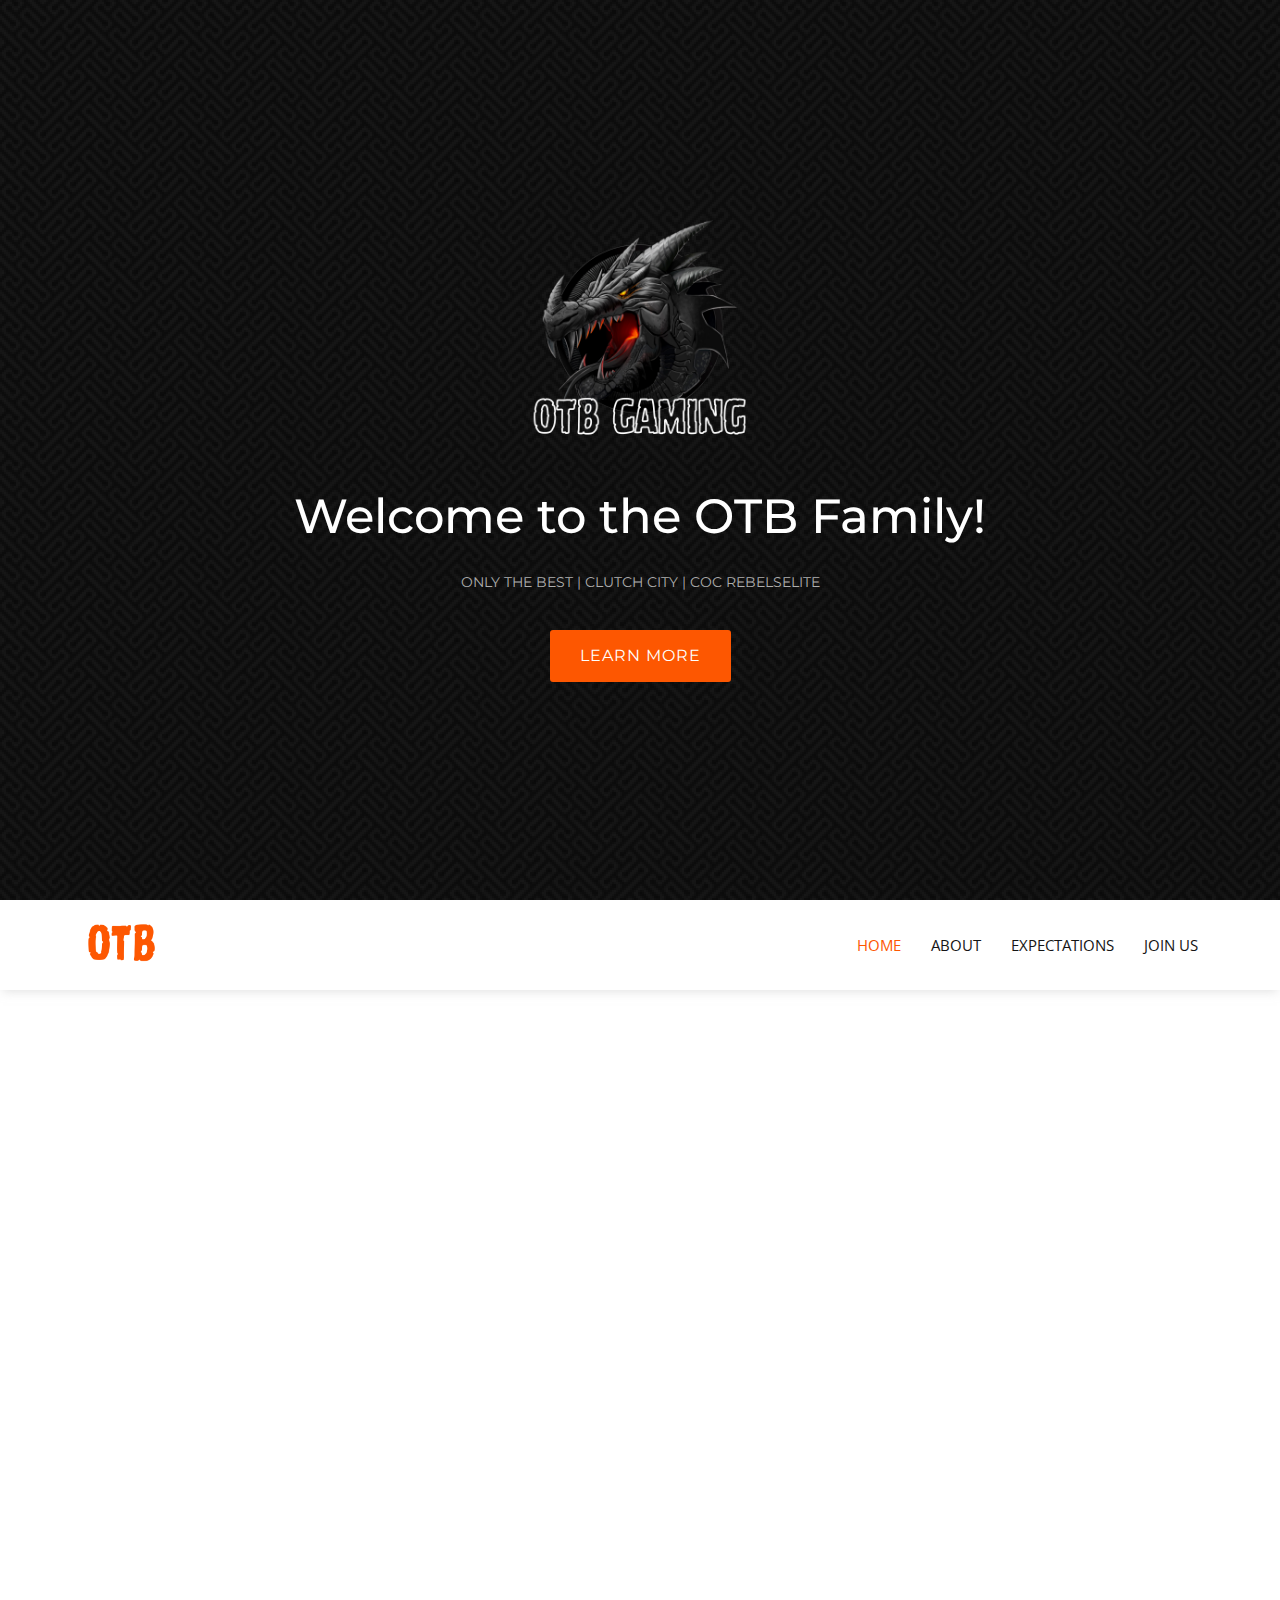
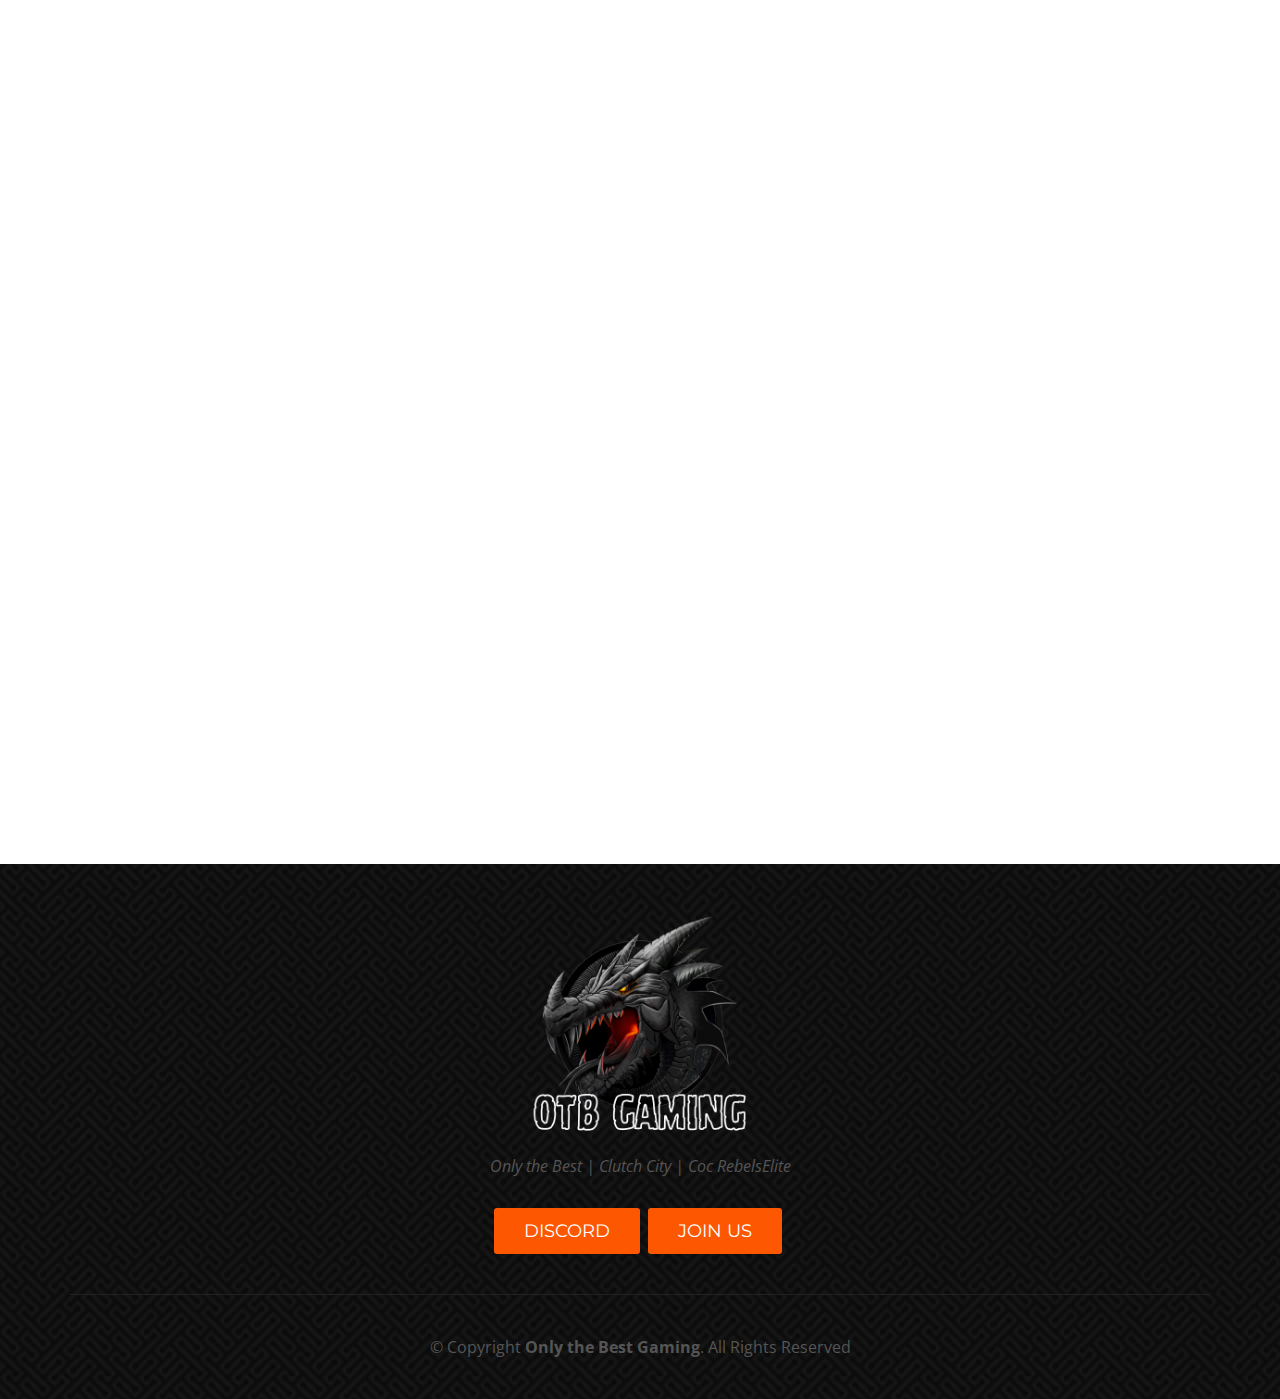
==== index.html @ 25245618 "added footer and links" ====
<!DOCTYPE html>
<html lang="en">

<head>
  <meta charset="utf-8">
  <meta content="width=device-width, initial-scale=1.0" name="viewport">

  <title>Only the Best | OTB</title>
  <meta content="" name="description">
  <meta content="" name="keywords">

  <!-- Favicons -->
  <link href="assets/img/favicon.png" rel="icon">
  <link href="assets/img/apple-touch-icon.png" rel="apple-touch-icon">

  <!-- Google Fonts -->
  <link
    href="https://fonts.googleapis.com/css?family=Open+Sans:300,300i,400,400i,600,600i,700,700i|Montserrat:300,300i,400,400i,500,500i,600,600i,700,700i|Poppins:300,300i,400,400i,500,500i,600,600i,700,700i"
    rel="stylesheet">

  <!-- Vendor CSS Files -->
  <link href="assets/vendor/aos/aos.css" rel="stylesheet">
  <link href="assets/vendor/bootstrap/css/bootstrap.min.css" rel="stylesheet">
  <link href="assets/vendor/bootstrap-icons/bootstrap-icons.css" rel="stylesheet">
  <link href="assets/vendor/boxicons/css/boxicons.min.css" rel="stylesheet">
  <link href="assets/vendor/glightbox/css/glightbox.min.css" rel="stylesheet">
  <link href="assets/vendor/swiper/swiper-bundle.min.css" rel="stylesheet">

  <!-- Template Main CSS File -->
  <link href="assets/css/style.css" rel="stylesheet">

</head>

<body>

  <!-- ======= Hero Section ======= -->
  <section id="hero">
    <div class="hero-container">
      <a href="index.html" class="hero-logo" data-aos="zoom-in"><img src="assets/img/hero-logo.png" alt=""></a>
      <h1 data-aos="zoom-in">Welcome to the OTB Family!</h1>
      <h2 data-aos="fade-up">Only the Best | Clutch City | Coc RebelsElite</h2>
      <a data-aos="fade-up" href="#about" class="btn-get-started scrollto">Learn More</a>
    </div>
  </section><!-- End Hero -->

  <!-- ======= Header ======= -->
  <header id="header" class="d-flex align-items-center">
    <div class="container d-flex align-items-center justify-content-between">

      <div class="logo">
        <a href="index.html"><img src="assets/img/logo2.png" alt="" class="img-fluid"></a>
      </div>

      <nav id="navbar" class="navbar">
        <ul>
          <li><a class="nav-link scrollto active" href="#hero">Home</a></li>
          <li><a class="nav-link scrollto" href="#about">About</a></li>
          <li><a class="nav-link scrollto" href="#rules">Expectations</a></li>
          <li><a class="nav-link scrollto " href="#footer">Join Us</a></li>
        </ul>
        <i class="bi bi-list mobile-nav-toggle"></i>
      </nav>

    </div>
  </header>
  <!-- End Header -->

  <main id="main">

    <!-- ======= About Us Section ======= -->
    <section id="about" class="about">
      <div class="container">

        <div class="section-title mt-5 mb-4" data-aos="fade-up">
          <h2>About Us</h2>
        </div>

        <div class="row">

          <div class="col-lg-6" data-aos="fade-left">
            <div class="content pt-0 pt-lg-0 pl-0 pl-lg-3 ">
              <h3>A Brief History</h3>
              <p class="fst-italic">
                Established in 2000, ONLY THE BEST GAMING (OTB) originated as a competitive platform for PC gaming,
                embodying a steadfast commitment to fostering a thriving gaming atmosphere within a supportive
                community. In 2015, OTB expanded its horizons to Clash of Clans, orchestrating wars across three
                different clans:
              </p>
              <ul>
                <li><i class="bx bx-check-double"></i><a
                    href="https://link.clashofclans.com/en?action=OpenClanProfile&tag=8Q889922"> Only the Best</a></li>
                <li><i class="bx bx-check-double"></i><a
                    href="https://link.clashofclans.com/en?action=OpenClanProfile&tag=RPC0J9P"> Clutch City</a></li>
                <li><i class="bx bx-check-double"></i><a
                    href="https://link.clashofclans.com/en?action=OpenClanProfile&tag=88CPP8Y8"> Coc RebelsElite</a>
                </li>
              </ul>
              <p>
                Currently, we are seeking skilled individuals with a base level of Maxed TH13 and above to fortify our
                diverse array of bases. OTB emerged through the consolidation of various clan mergers in the past,
                uniting prior leaders of these clans to form the foundation of our present community. Our operational
                structure is highly efficient, facilitated by a leadership team that values each member equally. Every
                individual within our clan is regarded as an essential and integral part of our core community. We
                encourage the active contribution of all members toward the clan's success, respecting and considering
                every voice and perspective.
              </p>
            </div>
          </div>
          <div class="col-lg-6" data-aos="fade-right">
            <div class="image mt-4 mt-lg-0">
              <img src="assets/img/king.png" class="img-fluid" alt="">
            </div>
          </div>
        </div>

      </div>
    </section>
    <!-- End About Us Section -->

    <!-- ======= rules Section ======= -->
    <section id="rules" class="rules">
      <div class="container">

        <div class="section-title" data-aos="fade-up">
          <h2>Clan Expectations</h2>
          <p>Welcome to our clan, where the atmosphere is laid-back, and the fun never stops. We're all about creating a
            gaming environment that feels like home, where camaraderie and enjoyment take center stage. However, even in
            our relaxed setting, we maintain certain expectations to keep the vibe strong and the gameplay at its peak.
          </p>
        </div>

        <div class="row">
          <div class="col-lg-6 order-1 order-lg-1">
            <div class="icon-box mt-5 mt-lg-4" data-aos="fade-up">
              <i class="bx bx-chair"></i>
              <h4>Chill Vibes, Serious Gameplay</h4>
              <p>We believe in striking the perfect balance between being chill and fostering a competitive edge. While
                we're here to have a good time, we also appreciate the thrill of conquering challenges and achieving
                excellence.</p>
            </div>
            <div class="icon-box mt-5" data-aos="fade-up" data-aos-delay="100">
              <i class="bx bx-trophy"></i>
              <h4>Expectations for Excellence</h4>
              <p>Our clan values dedication and skill. We encourage members to bring their A-game to every attack,
                whether it's farming, friendly challenges, or in war. By maintaining a high level of play, we not
                only enhance our individual experiences but also contribute to the overall success and reputation of the
                clan.
              </p>
            </div>
            <div class="icon-box mt-5" data-aos="fade-up" data-aos-delay="200">
              <i class="bx bx-group"></i>
              <h4>Respect and Teamwork</h4>
              <p>Being chill doesn't mean we compromise on respect and teamwork. We expect members to treat each other
                with kindness and consideration. In the world of gaming, collaboration is key, and we believe that
                fostering a positive, supportive community enhances everyone's gaming experience.</p>
            </div>

          </div>

          <div class="image col-lg-6 order-2 order-lg-2" data-aos="fade-left" data-aos-delay="100">
            <div class="icon-box mt-5 mt-lg-4" data-aos="fade-up" data-aos-delay="300">
              <i class="bx bx-phone"></i>
              <h4>Communication is Keys</h4>
              <p>
                Maintain connectivity, foster open communication, and express your thoughts freely. Whether engaging in strategy discussions, providing constructive feedback, or sharing amusing gaming moments, the open lines of communication significantly enrich the sense of community within the clan. It's important to mention that joining our <a href="https://discord.gg/kuqMwWb7WV" target="_blank">Discord Channel</a> is mandatory.</p>
            </div>
            <div class="icon-box mt-5" data-aos="fade-up" data-aos-delay="300">
              <i class="bx bx-trending-up"></i>
              <h4>Continuous Improvement</h4>
              <p>We embrace a growth mindset, recognizing that improvement is a journey. Members are encouraged to seek
                out opportunities for learning and development, both individually and as a team. By constantly evolving
                and adapting, we ensure that our clan remains a force to be reckoned with in the gaming world.</p>
            </div>
            <div class="icon-box mt-5" data-aos="fade-up" data-aos-delay="300">
              <i class="bx bx-happy"></i>
              <h4>Enjoy Yourself!</h4>
              <p>So, kick back, enjoy the game, and let's reach new heights together. Our clan is not just a group of
                players; it's a community of like-minded individuals who understand that the perfect blend of fun and
                high expectations creates an unbeatable gaming experience.</p>
            </div>
          </div>
        </div>

      </div>
    </section>
    <!-- End rules Section -->

    <!-- ======= Featured Section ======= -->
    <!-- <section id="featured" class="featured">
      <div class="container">

        <div class="row mt-5">
          <div class="image col-lg-6 order-2 order-lg-1" style='background-image: url("assets/img/archer.png");' data-aos="fade-left" data-aos-delay="100">
          </div>
          <div class="col-lg-6 order-1 order-lg-2">
            <div class="icon-box mt-5 mt-lg-0" data-aos="fade-up">
              <i class="bx bx-receipt"></i>
              <h4>Est labore ad</h4>
              <p>Consequuntur sunt aut quasi enim aliquam quae harum pariatur laboris nisi ut aliquip</p>
            </div>
            <div class="icon-box mt-5" data-aos="fade-up" data-aos-delay="100">
              <i class="bx bx-cube-alt"></i>
              <h4>Harum esse qui</h4>
              <p>Excepteur sint occaecat cupidatat non proident, sunt in culpa qui officia deserunt</p>
            </div>
            <div class="icon-box mt-5" data-aos="fade-up" data-aos-delay="200">
              <i class="bx bx-images"></i>
              <h4>Aut occaecati</h4>
              <p>Aut suscipit aut cum nemo deleniti aut omnis. Doloribus ut maiores omnis facere</p>
            </div>
            <div class="icon-box mt-5" data-aos="fade-up" data-aos-delay="300">
              <i class="bx bx-shield"></i>
              <h4>Beatae veritatis</h4>
              <p>Expedita veritatis consequuntur nihil tempore laudantium vitae denat pacta</p>
            </div>
          </div>
        </div>

      </div>
    </section> -->
    <!-- End Featured Section -->

    <!-- ======= Why Us Section ======= -->
    <!-- <section id="why-us" class="why-us">
      <div class="container-fluid">

        <div class="row">

          <div class="col-lg-7 order-2 order-lg-1 d-flex flex-column justify-content-center align-items-stretch">

            <div class="content" data-aos="fade-up">
              <h3>Eum ipsam laborum deleniti <strong>velit pariatur architecto aut nihil</strong></h3>
              <p>
                Lorem ipsum dolor sit amet, consectetur adipiscing elit, sed do eiusmod tempor incididunt ut labore et dolore magna aliqua. Duis aute irure dolor in reprehenderit
              </p>
            </div>

            <div class="accordion-list">
              <ul>
                <li data-aos="fade-up" data-aos-delay="100">
                  <a data-bs-toggle="collapse" class="collapse" data-bs-target="#accordion-list-1"><span>01</span> Non consectetur a erat nam at lectus urna duis? <i class="bx bx-chevron-down icon-show"></i><i class="bx bx-chevron-up icon-close"></i></a>
                  <div id="accordion-list-1" class="collapse show" data-bs-parent=".accordion-list">
                    <p>
                      Feugiat pretium nibh ipsum consequat. Tempus iaculis urna id volutpat lacus laoreet non curabitur gravida. Venenatis lectus magna fringilla urna porttitor rhoncus dolor purus non.
                    </p>
                  </div>
                </li>

                <li data-aos="fade-up" data-aos-delay="200">
                  <a data-bs-toggle="collapse" data-bs-target="#accordion-list-2" class="collapsed"><span>02</span> Feugiat scelerisque varius morbi enim nunc? <i class="bx bx-chevron-down icon-show"></i><i class="bx bx-chevron-up icon-close"></i></a>
                  <div id="accordion-list-2" class="collapse" data-bs-parent=".accordion-list">
                    <p>
                      Dolor sit amet consectetur adipiscing elit pellentesque habitant morbi. Id interdum velit laoreet id donec ultrices. Fringilla phasellus faucibus scelerisque eleifend donec pretium. Est pellentesque elit ullamcorper dignissim. Mauris ultrices eros in cursus turpis massa tincidunt dui.
                    </p>
                  </div>
                </li>

                <li data-aos="fade-up" data-aos-delay="300">
                  <a data-bs-toggle="collapse" data-bs-target="#accordion-list-3" class="collapsed"><span>03</span> Dolor sit amet consectetur adipiscing elit? <i class="bx bx-chevron-down icon-show"></i><i class="bx bx-chevron-up icon-close"></i></a>
                  <div id="accordion-list-3" class="collapse" data-bs-parent=".accordion-list">
                    <p>
                      Eleifend mi in nulla posuere sollicitudin aliquam ultrices sagittis orci. Faucibus pulvinar elementum integer enim. Sem nulla pharetra diam sit amet nisl suscipit. Rutrum tellus pellentesque eu tincidunt. Lectus urna duis convallis convallis tellus. Urna molestie at elementum eu facilisis sed odio morbi quis
                    </p>
                  </div>
                </li>

              </ul>
            </div>

          </div>

          <div class="col-lg-5 order-1 order-lg-2 align-items-stretch video-box" style='background-image: url("assets/img/why-us.jpg");' data-aos="zoom-in">
            <a href="https://www.youtube.com/watch?v=LIqQNG_q2us" class="venobox play-btn mb-4" data-vbtype="video" data-autoplay="true"></a>
          </div>

        </div>

      </div>
    </section> -->
    <!-- End Why Us Section -->

    <!-- ======= Portfolio Section ======= -->
    <!-- <section id="portfolio" class="portfolio">
      <div class="container">

        <div class="section-title" data-aos="fade-up">
          <h2>Portfolio</h2>
          <p>Magnam dolores commodi suscipit eius consequatur ex aliquid fuga eum quidem</p>
        </div>

        <div class="row" data-aos="fade-up" data-aos-delay="100">
          <div class="col-lg-12 d-flex justify-content-center">
            <ul id="portfolio-flters">
              <li data-filter="*" class="filter-active">All</li>
              <li data-filter=".filter-app">App</li>
              <li data-filter=".filter-card">Card</li>
              <li data-filter=".filter-web">Web</li>
            </ul>
          </div>
        </div>

        <div class="row portfolio-container" data-aos="fade-up" data-aos-delay="200">

          <div class="col-lg-4 col-md-6 portfolio-item filter-app">
            <div class="portfolio-wrap">
              <img src="assets/img/portfolio/portfolio-1.jpg" class="img-fluid" alt="">
              <div class="portfolio-info">
                <h4>App 1</h4>
                <p>App</p>
                <div class="portfolio-links">
                  <a href="assets/img/portfolio/portfolio-1.jpg" data-gallery="portfolioGallery" class="portfolio-lightbox" title="App 1"><i class="bx bx-plus"></i></a>
                  <a href="portfolio-details.html" title="More Details"><i class="bx bx-link"></i></a>
                </div>
              </div>
            </div>
          </div>

          <div class="col-lg-4 col-md-6 portfolio-item filter-web">
            <div class="portfolio-wrap">
              <img src="assets/img/portfolio/portfolio-2.jpg" class="img-fluid" alt="">
              <div class="portfolio-info">
                <h4>Web 3</h4>
                <p>Web</p>
                <div class="portfolio-links">
                  <a href="assets/img/portfolio/portfolio-2.jpg" data-gallery="portfolioGallery" class="portfolio-lightbox" title="Web 3"><i class="bx bx-plus"></i></a>
                  <a href="portfolio-details.html" title="More Details"><i class="bx bx-link"></i></a>
                </div>
              </div>
            </div>
          </div>

          <div class="col-lg-4 col-md-6 portfolio-item filter-app">
            <div class="portfolio-wrap">
              <img src="assets/img/portfolio/portfolio-3.jpg" class="img-fluid" alt="">
              <div class="portfolio-info">
                <h4>App 2</h4>
                <p>App</p>
                <div class="portfolio-links">
                  <a href="assets/img/portfolio/portfolio-3.jpg" data-gallery="portfolioGallery" class="portfolio-lightbox" title="App 2"><i class="bx bx-plus"></i></a>
                  <a href="portfolio-details.html" title="More Details"><i class="bx bx-link"></i></a>
                </div>
              </div>
            </div>
          </div>

          <div class="col-lg-4 col-md-6 portfolio-item filter-card">
            <div class="portfolio-wrap">
              <img src="assets/img/portfolio/portfolio-4.jpg" class="img-fluid" alt="">
              <div class="portfolio-info">
                <h4>Card 2</h4>
                <p>Card</p>
                <div class="portfolio-links">
                  <a href="assets/img/portfolio/portfolio-4.jpg" data-gallery="portfolioGallery" class="portfolio-lightbox" title="Card 2"><i class="bx bx-plus"></i></a>
                  <a href="portfolio-details.html" title="More Details"><i class="bx bx-link"></i></a>
                </div>
              </div>
            </div>
          </div>

          <div class="col-lg-4 col-md-6 portfolio-item filter-web">
            <div class="portfolio-wrap">
              <img src="assets/img/portfolio/portfolio-5.jpg" class="img-fluid" alt="">
              <div class="portfolio-info">
                <h4>Web 2</h4>
                <p>Web</p>
                <div class="portfolio-links">
                  <a href="assets/img/portfolio/portfolio-5.jpg" data-gallery="portfolioGallery" class="portfolio-lightbox" title="Web 2"><i class="bx bx-plus"></i></a>
                  <a href="portfolio-details.html" title="More Details"><i class="bx bx-link"></i></a>
                </div>
              </div>
            </div>
          </div>

          <div class="col-lg-4 col-md-6 portfolio-item filter-app">
            <div class="portfolio-wrap">
              <img src="assets/img/portfolio/portfolio-6.jpg" class="img-fluid" alt="">
              <div class="portfolio-info">
                <h4>App 3</h4>
                <p>App</p>
                <div class="portfolio-links">
                  <a href="assets/img/portfolio/portfolio-6.jpg" data-gallery="portfolioGallery" class="portfolio-lightbox" title="App 3"><i class="bx bx-plus"></i></a>
                  <a href="portfolio-details.html" title="More Details"><i class="bx bx-link"></i></a>
                </div>
              </div>
            </div>
          </div>

          <div class="col-lg-4 col-md-6 portfolio-item filter-card">
            <div class="portfolio-wrap">
              <img src="assets/img/portfolio/portfolio-7.jpg" class="img-fluid" alt="">
              <div class="portfolio-info">
                <h4>Card 1</h4>
                <p>Card</p>
                <div class="portfolio-links">
                  <a href="assets/img/portfolio/portfolio-7.jpg" data-gallery="portfolioGallery" class="portfolio-lightbox" title="Card 1"><i class="bx bx-plus"></i></a>
                  <a href="portfolio-details.html" title="More Details"><i class="bx bx-link"></i></a>
                </div>
              </div>
            </div>
          </div>

          <div class="col-lg-4 col-md-6 portfolio-item filter-card">
            <div class="portfolio-wrap">
              <img src="assets/img/portfolio/portfolio-8.jpg" class="img-fluid" alt="">
              <div class="portfolio-info">
                <h4>Card 3</h4>
                <p>Card</p>
                <div class="portfolio-links">
                  <a href="assets/img/portfolio/portfolio-8.jpg" data-gallery="portfolioGallery" class="portfolio-lightbox" title="Card 3"><i class="bx bx-plus"></i></a>
                  <a href="portfolio-details.html" title="More Details"><i class="bx bx-link"></i></a>
                </div>
              </div>
            </div>
          </div>

          <div class="col-lg-4 col-md-6 portfolio-item filter-web">
            <div class="portfolio-wrap">
              <img src="assets/img/portfolio/portfolio-9.jpg" class="img-fluid" alt="">
              <div class="portfolio-info">
                <h4>Web 3</h4>
                <p>Web</p>
                <div class="portfolio-links">
                  <a href="assets/img/portfolio/portfolio-9.jpg" data-gallery="portfolioGallery" class="portfolio-lightbox" title="Web 3"><i class="bx bx-plus"></i></a>
                  <a href="portfolio-details.html" title="More Details"><i class="bx bx-link"></i></a>
                </div>
              </div>
            </div>
          </div>

        </div>

      </div>
    </section> -->
    <!-- End Portfolio Section -->

    <!-- ======= Testimonials Section ======= -->
    <!-- <section id="testimonials" class="testimonials">
      <div class="container" data-aos="zoom-in">
        <div class="quote-icon">
          <i class="bx bxs-quote-right"></i>
        </div>

        <div class="testimonials-slider swiper" data-aos="fade-up" data-aos-delay="100">
          <div class="swiper-wrapper">

            <div class="swiper-slide">
              <div class="testimonial-item">
                <p>
                  Proin iaculis purus consequat sem cure digni ssim donec porttitora entum suscipit rhoncus. Accusantium quam, ultricies eget id, aliquam eget nibh et. Maecen aliquam, risus at semper.
                </p>
                <img src="assets/img/testimonials/testimonials-1.jpg" class="testimonial-img" alt="">
                <h3>Saul Goodman</h3>
                <h4>Ceo &amp; Founder</h4>
              </div>
            </div>

            <div class="swiper-slide">
              <div class="testimonial-item">
                <p>
                  Export tempor illum tamen malis malis eram quae irure esse labore quem cillum quid cillum eram malis quorum velit fore eram velit sunt aliqua noster fugiat irure amet legam anim culpa.
                </p>
                <img src="assets/img/testimonials/testimonials-2.jpg" class="testimonial-img" alt="">
                <h3>Sara Wilsson</h3>
                <h4>Designer</h4>
              </div>
            </div>

            <div class="swiper-slide">
              <div class="testimonial-item">
                <p>
                  Enim nisi quem export duis labore cillum quae magna enim sint quorum nulla quem veniam duis minim tempor labore quem eram duis noster aute amet eram fore quis sint minim.
                </p>
                <img src="assets/img/testimonials/testimonials-3.jpg" class="testimonial-img" alt="">
                <h3>Jena Karlis</h3>
                <h4>Store Owner</h4>
              </div>
            </div>

            <div class="swiper-slide">
              <div class="testimonial-item">
                <p>
                  Fugiat enim eram quae cillum dolore dolor amet nulla culpa multos export minim fugiat minim velit minim dolor enim duis veniam ipsum anim magna sunt elit fore quem dolore labore illum veniam.
                </p>
                <img src="assets/img/testimonials/testimonials-4.jpg" class="testimonial-img" alt="">
                <h3>Matt Brandon</h3>
                <h4>Freelancer</h4>
              </div>
            </div>

            <div class="swiper-slide">
              <div class="testimonial-item">
                <p>
                  Quis quorum aliqua sint quem legam fore sunt eram irure aliqua veniam tempor noster veniam enim culpa labore duis sunt culpa nulla illum cillum fugiat legam esse veniam culpa fore nisi cillum quid.
                </p>
                <img src="assets/img/testimonials/testimonials-5.jpg" class="testimonial-img" alt="">
                <h3>John Larson</h3>
                <h4>Entrepreneur</h4>
              </div>
            </div>

          </div>
          <div class="swiper-pagination"></div>
        </div>

      </div>
    </section> -->
    <!-- End Testimonials Section -->

    <!-- ======= Clients Section ======= -->
    <!-- <section id="clients" class="clients">
      <div class="container">

        <div class="row">

          <div class="col-lg-2 col-md-4 col-6" data-aos="zoom-in">
            <img src="assets/img/clients/client-1.png" class="img-fluid" alt="">
          </div>

          <div class="col-lg-2 col-md-4 col-6" data-aos="zoom-in" data-aos-delay="100">
            <img src="assets/img/clients/client-2.png" class="img-fluid" alt="">
          </div>

          <div class="col-lg-2 col-md-4 col-6" data-aos="zoom-in" data-aos-delay="200">
            <img src="assets/img/clients/client-3.png" class="img-fluid" alt="">
          </div>

          <div class="col-lg-2 col-md-4 col-6" data-aos="zoom-in" data-aos-delay="300">
            <img src="assets/img/clients/client-4.png" class="img-fluid" alt="">
          </div>

          <div class="col-lg-2 col-md-4 col-6" data-aos="zoom-in" data-aos-delay="400">
            <img src="assets/img/clients/client-5.png" class="img-fluid" alt="">
          </div>

          <div class="col-lg-2 col-md-4 col-6" data-aos="zoom-in" data-aos-delay="500">
            <img src="assets/img/clients/client-6.png" class="img-fluid" alt="">
          </div>

        </div>

      </div>
    </section> -->
    <!-- End Clients Section -->

    <!-- ======= Team Section ======= -->
    <!-- <section id="team" class="team">
      <div class="container">

        <div class="section-title" data-aos="fade-up">
          <h2>Team</h2>
          <p>Magnam dolores commodi suscipit eius consequatur ex aliquid fuga eum quidem</p>
        </div>

        <div class="row">

          <div class="col-lg-4 col-md-6 d-flex align-items-stretch">
            <div class="member" data-aos="zoom-in">
              <div class="member-img">
                <img src="assets/img/team/team-1.jpg" class="img-fluid" alt="">
                <div class="social">
                  <a href=""><i class="bi bi-twitter"></i></a>
                  <a href=""><i class="bi bi-facebook"></i></a>
                  <a href=""><i class="bi bi-instagram"></i></a>
                  <a href=""><i class="bi bi-linkedin"></i></a>
                </div>
              </div>
              <div class="member-info">
                <h4>Walter White</h4>
                <span>Chief Executive Officer</span>
                <p>Animi est delectus alias quam repellendus nihil nobis dolor. Est sapiente occaecati et dolore. Omnis aut ut nesciunt explicabo qui. Eius nam deleniti ut omnis</p>
              </div>
            </div>
          </div>

          <div class="col-lg-4 col-md-6 d-flex align-items-stretch">
            <div class="member" data-aos="zoom-in" data-aos-delay="100">
              <div class="member-img">
                <img src="assets/img/team/team-2.jpg" class="img-fluid" alt="">
                <div class="social">
                  <a href=""><i class="bi bi-twitter"></i></a>
                  <a href=""><i class="bi bi-facebook"></i></a>
                  <a href=""><i class="bi bi-instagram"></i></a>
                  <a href=""><i class="bi bi-linkedin"></i></a>
                </div>
              </div>
              <div class="member-info">
                <h4>Sarah Jhonson</h4>
                <span>Product Manager</span>
                <p>Aspernatur iste esse aliquam enim et corporis. Molestiae voluptatem aut eligendi quis aut. Libero vel amet voluptatem eos rerum non doloremque</p>
              </div>
            </div>
          </div>

          <div class="col-lg-4 col-md-6 d-flex align-items-stretch">
            <div class="member" data-aos="zoom-in" data-aos-delay="200">
              <div class="member-img">
                <img src="assets/img/team/team-3.jpg" class="img-fluid" alt="">
                <div class="social">
                  <a href=""><i class="bi bi-twitter"></i></a>
                  <a href=""><i class="bi bi-facebook"></i></a>
                  <a href=""><i class="bi bi-instagram"></i></a>
                  <a href=""><i class="bi bi-linkedin"></i></a>
                </div>
              </div>
              <div class="member-info">
                <h4>William Anderson</h4>
                <span>CTO</span>
                <p>Ut enim possimus nihil cupiditate beatae. Veniam facere quae non qui necessitatibus rerum eos vero. Maxime sit sunt quo dolor autem est qui quaerat</p>
              </div>
            </div>
          </div>

        </div>

      </div>
    </section> -->
    <!-- End Team Section -->

    <!-- ======= Pricing Section ======= -->
    <!-- <section id="pricing" class="pricing section-bg">
      <div class="container">

        <div class="section-title" data-aos="fade-up">
          <h2>Pricing</h2>
          <p>Magnam dolores commodi suscipit eius consequatur ex aliquid fuga eum quidem</p>
        </div>

        <div class="row">

          <div class="col-lg-4 col-md-6">
            <div class="box" data-aos="zoom-in" data-aos-delay="100">
              <h3>Free</h3>
              <h4><sup>$</sup>0<span> / month</span></h4>
              <ul>
                <li>Aida dere</li>
                <li>Nec feugiat nisl</li>
                <li>Nulla at volutpat dola</li>
                <li class="na">Pharetra massa</li>
                <li class="na">Massa ultricies mi</li>
              </ul>
              <div class="btn-wrap">
                <a href="#" class="btn-buy">Buy Now</a>
              </div>
            </div>
          </div>

          <div class="col-lg-4 col-md-6 mt-4 mt-md-0">
            <div class="box recommended" data-aos="zoom-in">
              <span class="recommended-badge">Recommended</span>
              <h3>Business</h3>
              <h4><sup>$</sup>19<span> / month</span></h4>
              <ul>
                <li>Aida dere</li>
                <li>Nec feugiat nisl</li>
                <li>Nulla at volutpat dola</li>
                <li>Pharetra massa</li>
                <li class="na">Massa ultricies mi</li>
              </ul>
              <div class="btn-wrap">
                <a href="#" class="btn-buy">Buy Now</a>
              </div>
            </div>
          </div>

          <div class="col-lg-4 col-md-6 mt-4 mt-lg-0">
            <div class="box" data-aos="zoom-in" data-aos-delay="100">
              <h3>Developer</h3>
              <h4><sup>$</sup>29<span> / month</span></h4>
              <ul>
                <li>Aida dere</li>
                <li>Nec feugiat nisl</li>
                <li>Nulla at volutpat dola</li>
                <li>Pharetra massa</li>
                <li>Massa ultricies mi</li>
              </ul>
              <div class="btn-wrap">
                <a href="#" class="btn-buy">Buy Now</a>
              </div>
            </div>
          </div>

        </div>

      </div>
    </section> -->
    <!-- End Pricing Section -->

    <!-- ======= Frequently Asked Questions Section ======= -->
    <!-- <section id="faq" class="faq">
      <div class="container">

        <div class="section-title" data-aos="fade-up">
          <h2>Frequently Asked Questions</h2>
        </div>

        <ul class="faq-list">

          <li data-aos="fade-up">
            <a data-bs-toggle="collapse" class="collapsed" data-bs-target="#faq1">Non consectetur a erat nam at lectus urna duis? <i class="bx bx-chevron-down icon-show"></i><i class="bx bx-x icon-close"></i></a>
            <div id="faq1" class="collapse" data-bs-parent=".faq-list">
              <p>
                Feugiat pretium nibh ipsum consequat. Tempus iaculis urna id volutpat lacus laoreet non curabitur gravida. Venenatis lectus magna fringilla urna porttitor rhoncus dolor purus non.
              </p>
            </div>
          </li>

          <li data-aos="fade-up" data-aos-delay="100">
            <a data-bs-toggle="collapse" data-bs-target="#faq2" class="collapsed">Feugiat scelerisque varius morbi enim nunc faucibus a pellentesque? <i class="bx bx-chevron-down icon-show"></i><i class="bx bx-x icon-close"></i></a>
            <div id="faq2" class="collapse" data-bs-parent=".faq-list">
              <p>
                Dolor sit amet consectetur adipiscing elit pellentesque habitant morbi. Id interdum velit laoreet id donec ultrices. Fringilla phasellus faucibus scelerisque eleifend donec pretium. Est pellentesque elit ullamcorper dignissim. Mauris ultrices eros in cursus turpis massa tincidunt dui.
              </p>
            </div>
          </li>

          <li data-aos="fade-up" data-aos-delay="200">
            <a data-bs-toggle="collapse" data-bs-target="#faq3" class="collapsed">Dolor sit amet consectetur adipiscing elit pellentesque habitant morbi? <i class="bx bx-chevron-down icon-show"></i><i class="bx bx-x icon-close"></i></a>
            <div id="faq3" class="collapse" data-bs-parent=".faq-list">
              <p>
                Eleifend mi in nulla posuere sollicitudin aliquam ultrices sagittis orci. Faucibus pulvinar elementum integer enim. Sem nulla pharetra diam sit amet nisl suscipit. Rutrum tellus pellentesque eu tincidunt. Lectus urna duis convallis convallis tellus. Urna molestie at elementum eu facilisis sed odio morbi quis
              </p>
            </div>
          </li>

          <li data-aos="fade-up" data-aos-delay="300">
            <a data-bs-toggle="collapse" data-bs-target="#faq4" class="collapsed">Ac odio tempor orci dapibus. Aliquam eleifend mi in nulla? <i class="bx bx-chevron-down icon-show"></i><i class="bx bx-x icon-close"></i></a>
            <div id="faq4" class="collapse" data-bs-parent=".faq-list">
              <p>
                Dolor sit amet consectetur adipiscing elit pellentesque habitant morbi. Id interdum velit laoreet id donec ultrices. Fringilla phasellus faucibus scelerisque eleifend donec pretium. Est pellentesque elit ullamcorper dignissim. Mauris ultrices eros in cursus turpis massa tincidunt dui.
              </p>
            </div>
          </li>

          <li data-aos="fade-up" data-aos-delay="400">
            <a data-bs-toggle="collapse" data-bs-target="#faq5" class="collapsed">Tempus quam pellentesque nec nam aliquam sem et tortor consequat? <i class="bx bx-chevron-down icon-show"></i><i class="bx bx-x icon-close"></i></a>
            <div id="faq5" class="collapse" data-bs-parent=".faq-list">
              <p>
                Molestie a iaculis at erat pellentesque adipiscing commodo. Dignissim suspendisse in est ante in. Nunc vel risus commodo viverra maecenas accumsan. Sit amet nisl suscipit adipiscing bibendum est. Purus gravida quis blandit turpis cursus in
              </p>
            </div>
          </li>

          <li data-aos="fade-up" data-aos-delay="500">
            <a data-bs-toggle="collapse" data-bs-target="#faq6" class="collapsed">Tortor vitae purus faucibus ornare. Varius vel pharetra vel turpis nunc eget lorem dolor? <i class="bx bx-chevron-down icon-show"></i><i class="bx bx-x icon-close"></i></a>
            <div id="faq6" class="collapse" data-bs-parent=".faq-list">
              <p>
                Laoreet sit amet cursus sit amet dictum sit amet justo. Mauris vitae ultricies leo integer malesuada nunc vel. Tincidunt eget nullam non nisi est sit amet. Turpis nunc eget lorem dolor sed. Ut venenatis tellus in metus vulputate eu scelerisque. Pellentesque diam volutpat commodo sed egestas egestas fringilla phasellus faucibus. Nibh tellus molestie nunc non blandit massa enim nec.
              </p>
            </div>
          </li>

        </ul>

      </div>
    </section> -->
    <!-- End Frequently Asked Questions Section -->

    <!-- ======= Contact Section ======= -->
    <!-- <section id="contact" class="contact section-bg">
      <div class="container">

        <div class="section-title">
          <h2>Contact</h2>
          <p>Magnam dolores commodi suscipit eius consequatur ex aliquid fuga eum quidem</p>
        </div>

        <div class="row">

          <div class="col-lg-4">
            <div class="info d-flex flex-column justify-content-center" data-aos="fade-right">
              <div class="address">
                <i class="bi bi-geo-alt"></i>
                <h4>Location:</h4>
                <p>A108 Adam Street,<br>New York, NY 535022</p>
              </div>

              <div class="email">
                <i class="bi bi-envelope"></i>
                <h4>Email:</h4>
                <p>info@example.com</p>
              </div>

              <div class="phone">
                <i class="bi bi-phone"></i>
                <h4>Call:</h4>
                <p>+1 5589 55488 55s</p>
              </div>

            </div>

          </div>

          <div class="col-lg-8 mt-5 mt-lg-0">

            <form action="forms/contact.php" method="post" role="form" class="php-email-form" data-aos="fade-left">
              <div class="row">
                <div class="col-md-6 form-group">
                  <input type="text" name="name" class="form-control" id="name" placeholder="Your Name" required>
                </div>
                <div class="col-md-6 form-group mt-3 mt-md-0">
                  <input type="email" class="form-control" name="email" id="email" placeholder="Your Email" required>
                </div>
              </div>
              <div class="form-group mt-3">
                <input type="text" class="form-control" name="subject" id="subject" placeholder="Subject" required>
              </div>
              <div class="form-group mt-3">
                <textarea class="form-control" name="message" rows="5" placeholder="Message" required></textarea>
              </div>
              <div class="my-3">
                <div class="loading">Loading</div>
                <div class="error-message"></div>
                <div class="sent-message">Your message has been sent. Thank you!</div>
              </div>
              <div class="text-center"><button type="submit">Send Message</button></div>
            </form>

          </div>

        </div>

      </div>
    </section> -->
    <!-- End Contact Section -->

  </main><!-- End #main -->

  <!-- ======= Footer ======= -->
  <footer id="footer">

    <div class="footer-top">

      <div class="container">

        <div class="row justify-content-center">
          <div class="col-lg-6">
            <a href="#header" class="scrollto footer-logo"><img src="assets/img/hero-logo.png" alt=""></a>
            <!-- <h3>Only the Best</h3> -->
            <p class="mt-0">Only the Best | Clutch City | Coc RebelsElite</p>
          </div>
        </div>

        <div class="social-links">
          <a href="https://discord.gg/kuqMwWb7WV" target="_blank" class="twitter">Discord</a>
          <a href="https://docs.google.com/forms/d/e/1FAIpQLSfnlDtzx-nzLXwB00djKsaOv1Gpfk8N_duofvFCaslSAWH41A/viewform?usp=pp_url" target="_blank" class="join">Join Us</a>
          <!-- <a href="#" class="facebook"><i class="bx bxl-ap"></i></a>
          <a href="#" class="instagram"><i class="bx bxl-instagram"></i></a>
          <a href="#" class="google-plus"><i class="bx bxl-skype"></i></a>
          <a href="#" class="linkedin"><i class="bx bxl-linkedin"></i></a> -->
        </div>

      </div>
    </div>

    <div class="container footer-bottom clearfix">
      <div class="copyright">
        &copy; Copyright <strong><span>Only the Best Gaming</span></strong>. All Rights Reserved
      </div>
      
    </div>
  </footer>
  <!-- End Footer -->

  <a href="#" class="back-to-top d-flex align-items-center justify-content-center"><i
      class="bi bi-arrow-up-short"></i></a>

  <!-- Vendor JS Files -->
  <script src="assets/vendor/aos/aos.js"></script>
  <script src="assets/vendor/bootstrap/js/bootstrap.bundle.min.js"></script>
  <script src="assets/vendor/glightbox/js/glightbox.min.js"></script>
  <script src="assets/vendor/isotope-layout/isotope.pkgd.min.js"></script>
  <script src="assets/vendor/swiper/swiper-bundle.min.js"></script>
  <script src="assets/vendor/php-email-form/validate.js"></script>

  <!-- Template Main JS File -->
  <script src="assets/js/main.js"></script>

</body>

</html>
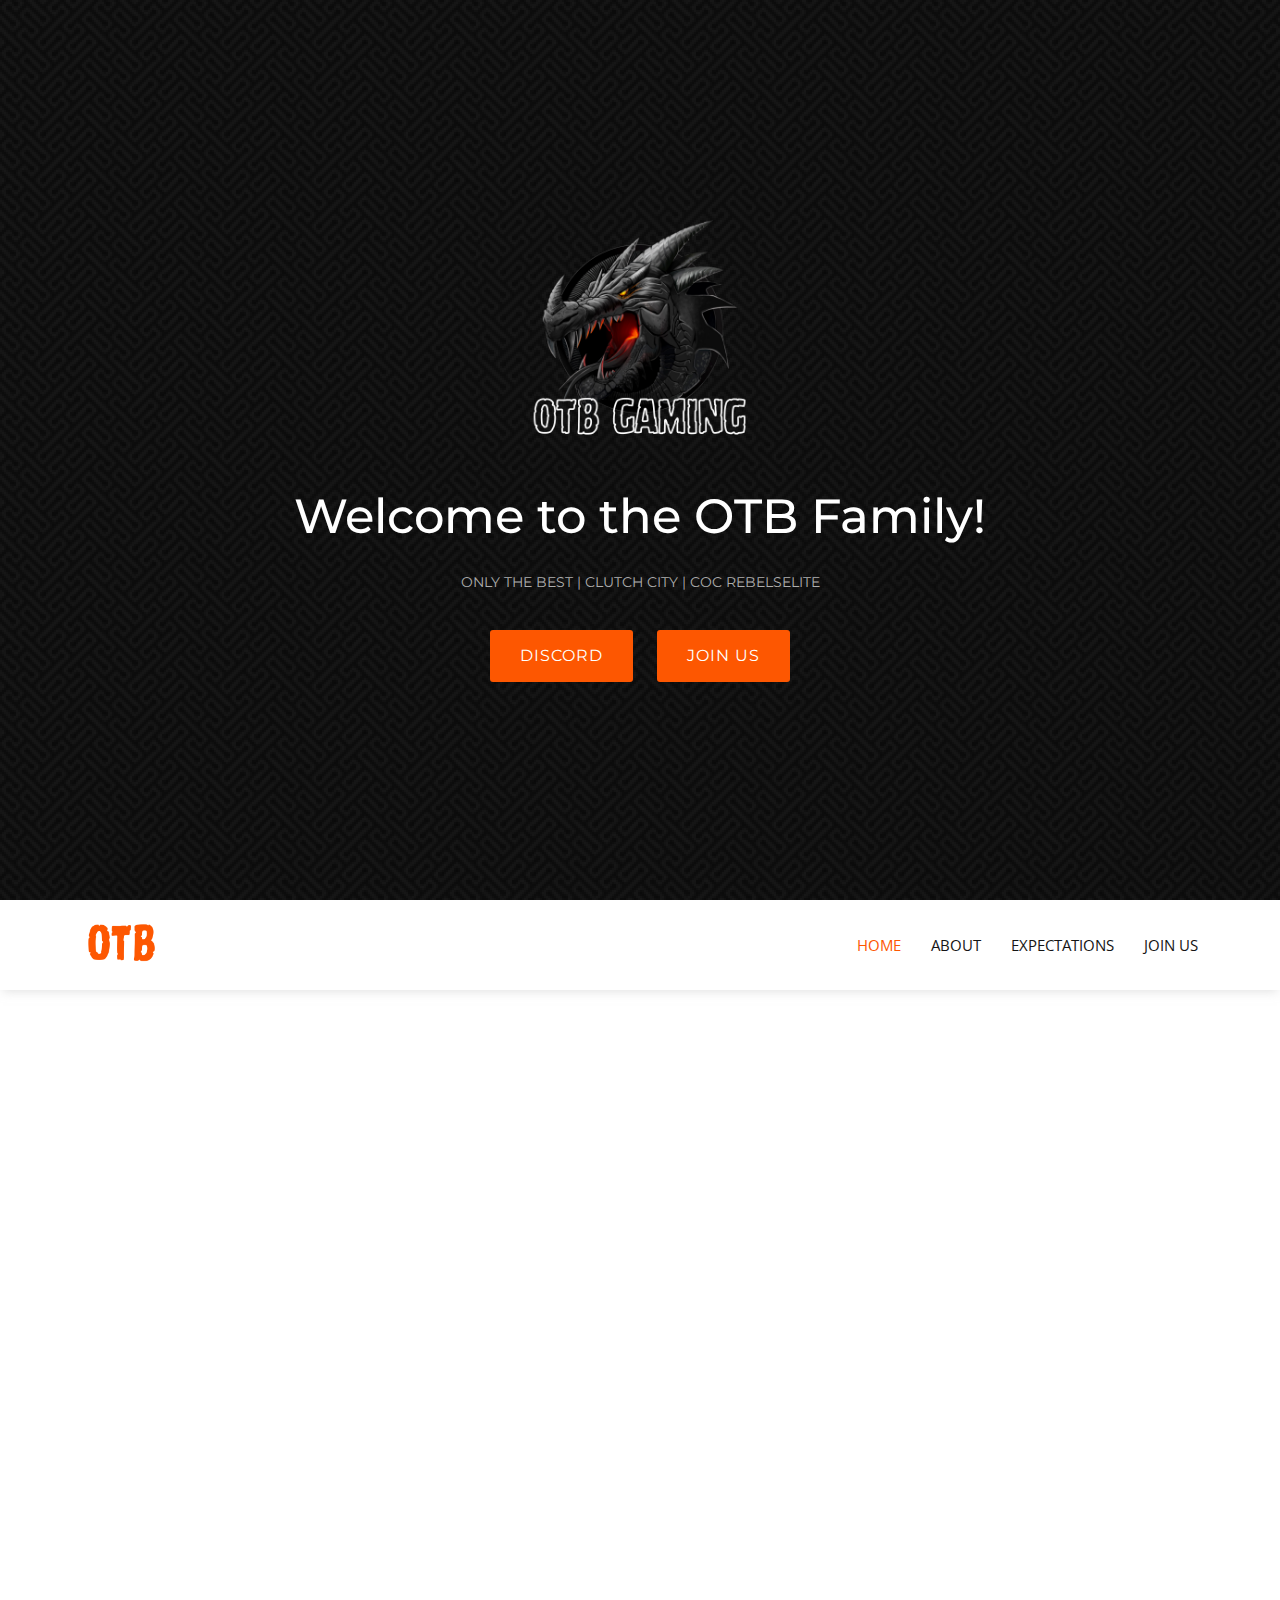
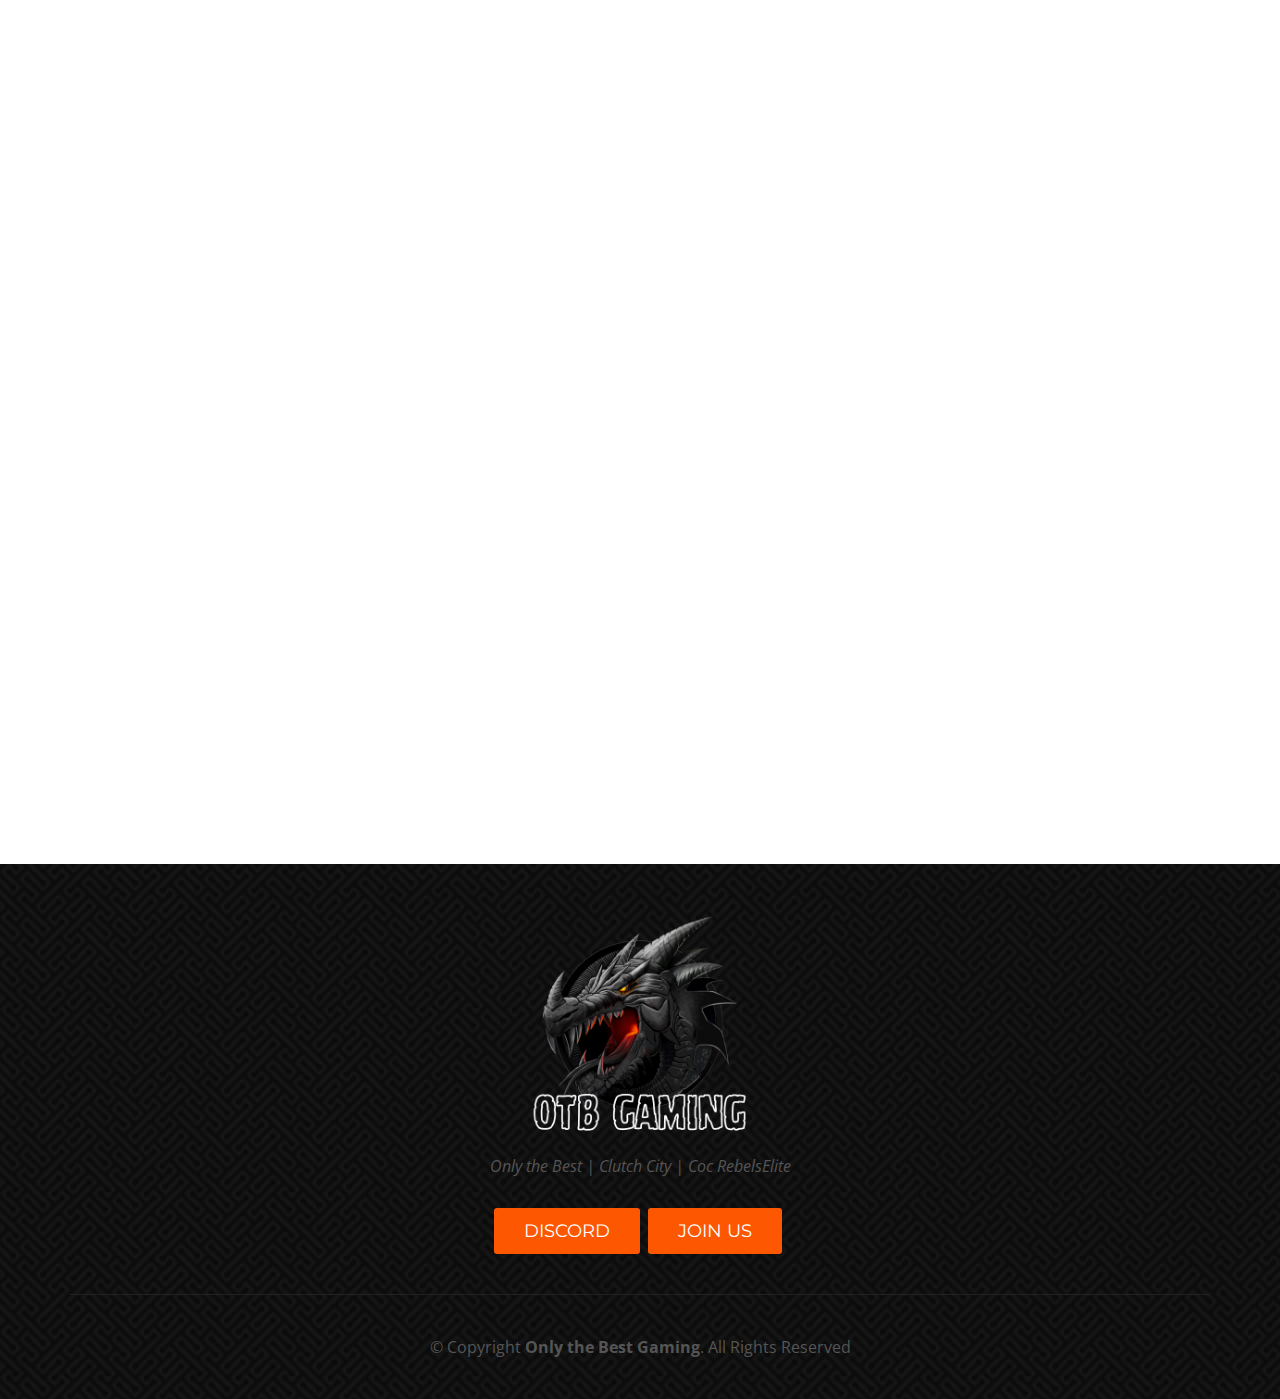
==== commit d38c0f32: "added buttons to hero section" ====
--- a/index.html
+++ b/index.html
@@ -39,7 +39,12 @@
       <a href="index.html" class="hero-logo" data-aos="zoom-in"><img src="assets/img/hero-logo.png" alt=""></a>
       <h1 data-aos="zoom-in">Welcome to the OTB Family!</h1>
       <h2 data-aos="fade-up">Only the Best | Clutch City | Coc RebelsElite</h2>
-      <a data-aos="fade-up" href="#about" class="btn-get-started scrollto">Learn More</a>
+      <div class="col-12">
+        <a data-aos="fade-up" class="btn-get-started" href="https://discord.gg/kuqMwWb7WV" target="_blank" class="twitter">Discord</a>
+        <a data-aos="fade-up" class="btn-get-started" href="https://docs.google.com/forms/d/e/1FAIpQLSfnlDtzx-nzLXwB00djKsaOv1Gpfk8N_duofvFCaslSAWH41A/viewform?usp=pp_url"
+          target="_blank" class="join">Join Us</a>
+        <!-- <a data-aos="fade-up" href="#about" class="btn-get-started scrollto">Learn More</a> -->
+      </div>
     </div>
   </section><!-- End Hero -->
 
@@ -162,7 +167,11 @@
               <i class="bx bx-phone"></i>
               <h4>Communication is Keys</h4>
               <p>
-                Maintain connectivity, foster open communication, and express your thoughts freely. Whether engaging in strategy discussions, providing constructive feedback, or sharing amusing gaming moments, the open lines of communication significantly enrich the sense of community within the clan. It's important to mention that joining our <a href="https://discord.gg/kuqMwWb7WV" target="_blank">Discord Channel</a> is mandatory.</p>
+                Maintain connectivity, foster open communication, and express your thoughts freely. Whether engaging in
+                strategy discussions, providing constructive feedback, or sharing amusing gaming moments, the open lines
+                of communication significantly enrich the sense of community within the clan. It's important to mention
+                that joining our <a href="https://discord.gg/kuqMwWb7WV" target="_blank">Discord Channel</a> is
+                mandatory.</p>
             </div>
             <div class="icon-box mt-5" data-aos="fade-up" data-aos-delay="300">
               <i class="bx bx-trending-up"></i>
@@ -842,7 +851,8 @@
 
         <div class="social-links">
           <a href="https://discord.gg/kuqMwWb7WV" target="_blank" class="twitter">Discord</a>
-          <a href="https://docs.google.com/forms/d/e/1FAIpQLSfnlDtzx-nzLXwB00djKsaOv1Gpfk8N_duofvFCaslSAWH41A/viewform?usp=pp_url" target="_blank" class="join">Join Us</a>
+          <a href="https://docs.google.com/forms/d/e/1FAIpQLSfnlDtzx-nzLXwB00djKsaOv1Gpfk8N_duofvFCaslSAWH41A/viewform?usp=pp_url"
+            target="_blank" class="join">Join Us</a>
           <!-- <a href="#" class="facebook"><i class="bx bxl-ap"></i></a>
           <a href="#" class="instagram"><i class="bx bxl-instagram"></i></a>
           <a href="#" class="google-plus"><i class="bx bxl-skype"></i></a>
@@ -856,7 +866,7 @@
       <div class="copyright">
         &copy; Copyright <strong><span>Only the Best Gaming</span></strong>. All Rights Reserved
       </div>
-      
+
     </div>
   </footer>
   <!-- End Footer -->
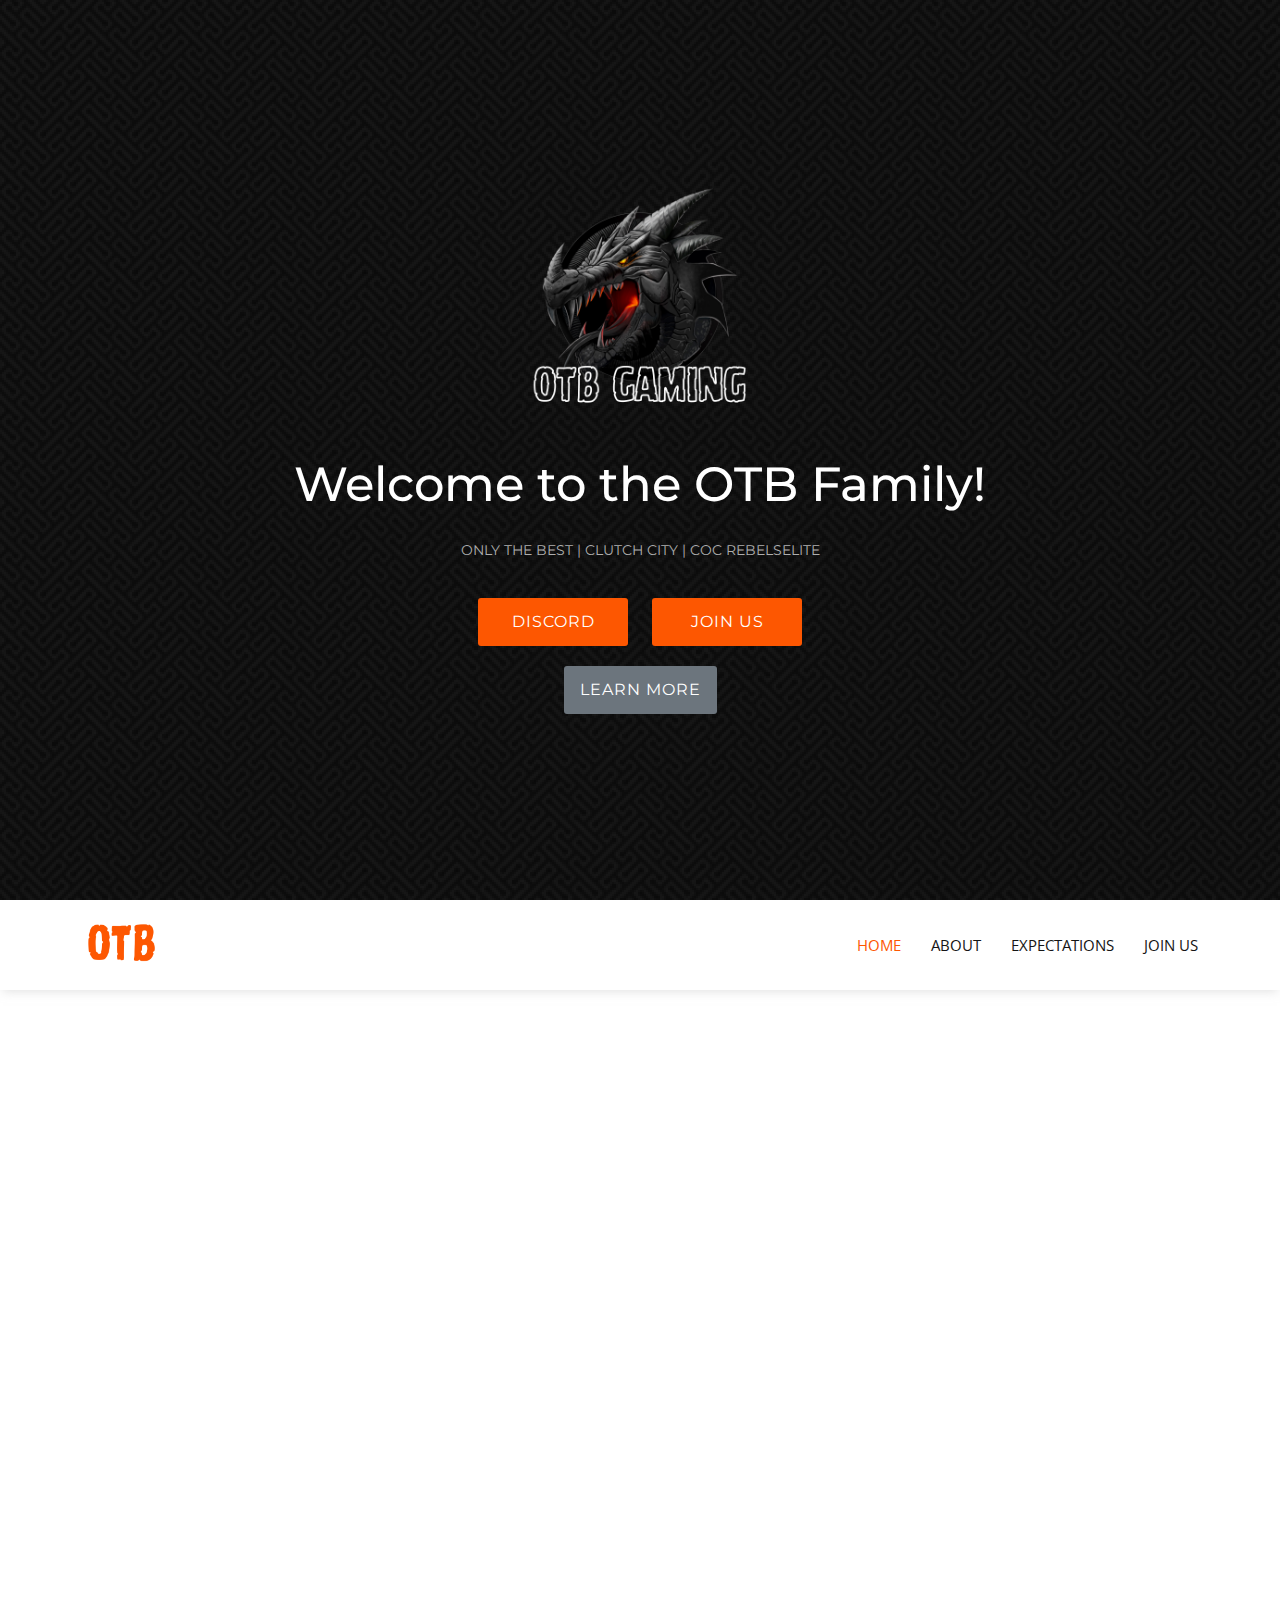
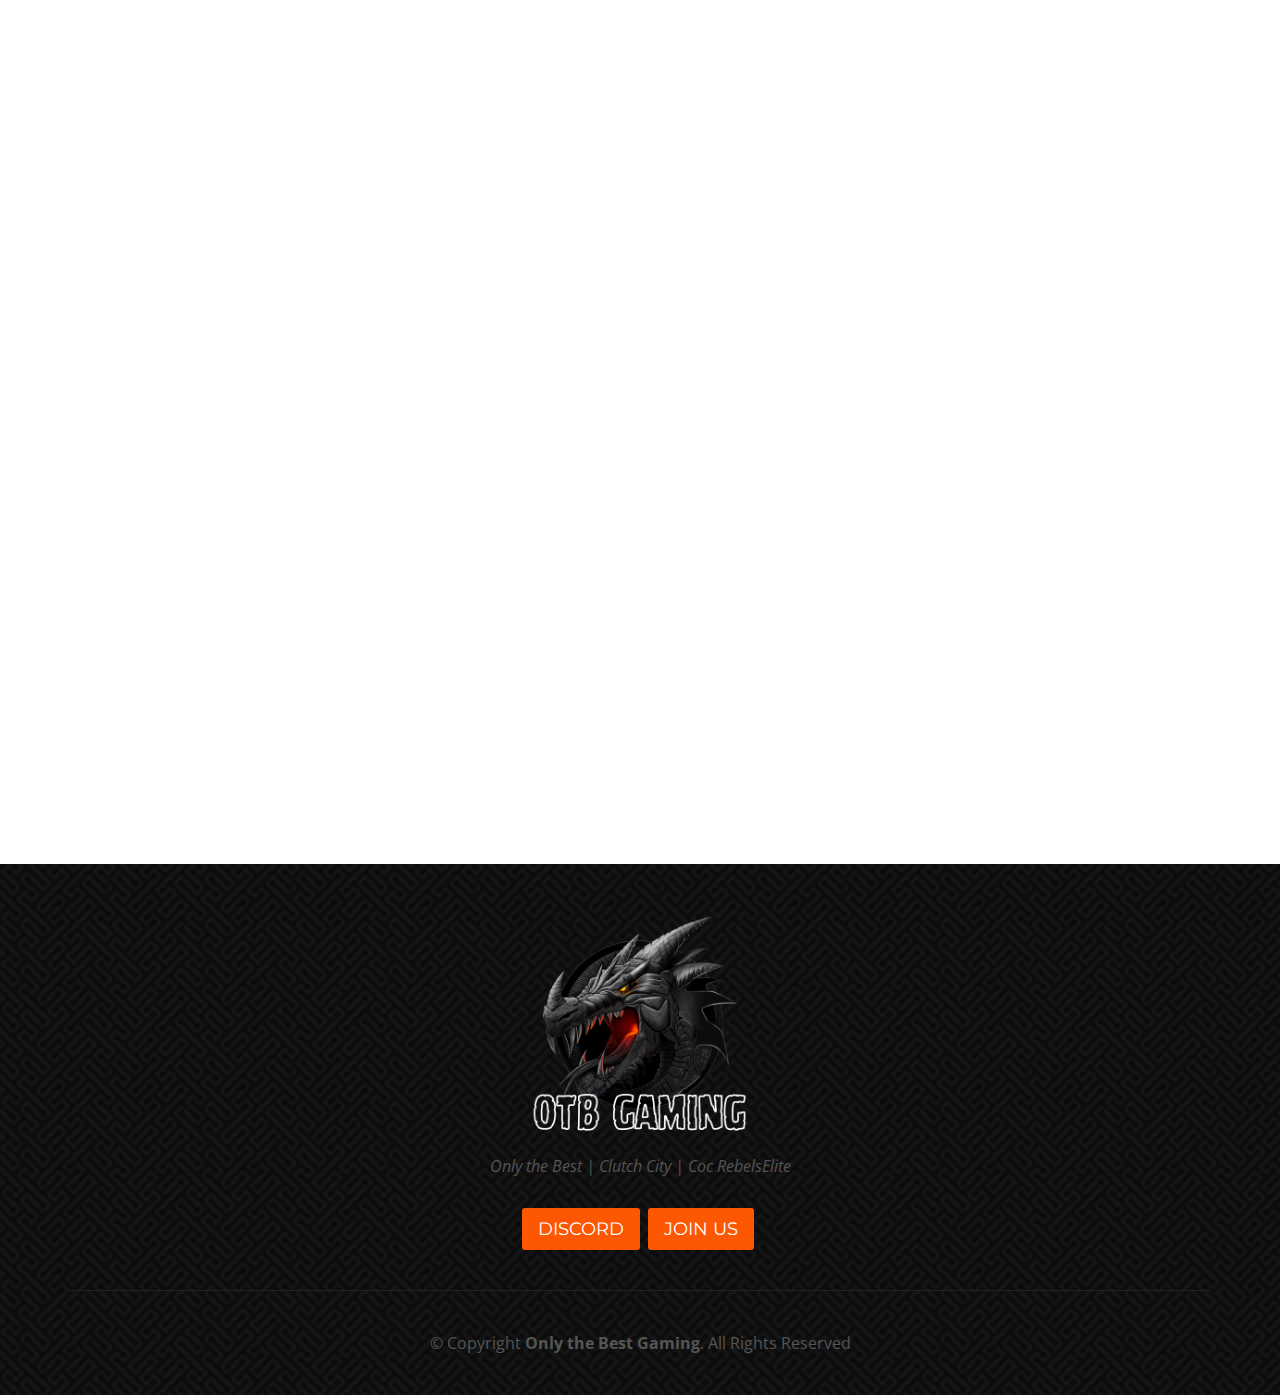
==== commit 1c9a6cf4: "buttons in hero" ====
--- a/index.html
+++ b/index.html
@@ -42,9 +42,9 @@
       <div class="col-12">
         <a data-aos="fade-up" class="btn-get-started" href="https://discord.gg/kuqMwWb7WV" target="_blank" class="twitter">Discord</a>
         <a data-aos="fade-up" class="btn-get-started" href="https://docs.google.com/forms/d/e/1FAIpQLSfnlDtzx-nzLXwB00djKsaOv1Gpfk8N_duofvFCaslSAWH41A/viewform?usp=pp_url"
-          target="_blank" class="join">Join Us</a>
-        <!-- <a data-aos="fade-up" href="#about" class="btn-get-started scrollto">Learn More</a> -->
-      </div>
+        target="_blank" class="join">Join Us</a>
+      </div>
+      <a data-aos="fade-up" href="#about" class="btn-get-started bg-secondary scrollto">Learn More</a>
     </div>
   </section><!-- End Hero -->
 
--- a/assets/css/style.css
+++ b/assets/css/style.css
@@ -361,7 +361,7 @@
 --------------------------------------------------------------*/
 #hero {
   width: 100%;
-  height: 100vh;
+  height: 100dvh;
   background: url("../img/hero-bg.png");
   position: relative;
 }
@@ -411,7 +411,8 @@
   font-size: 16px;
   letter-spacing: 1px;
   display: inline-block;
-  padding: 14px 30px;
+  padding: 12px 16px;
+  min-width: 150px;
   border-radius: 3px;
   margin: 10px;
   color: #fff;
@@ -1634,7 +1635,7 @@
   font-family: "Montserrat", sans-serif;
   text-transform: uppercase;
   font-size: 18px;
-  padding: 14px 30px;
+  padding: 12px 16px;
   display: inline-block;
   background: #fd5701;
   color: #fff;
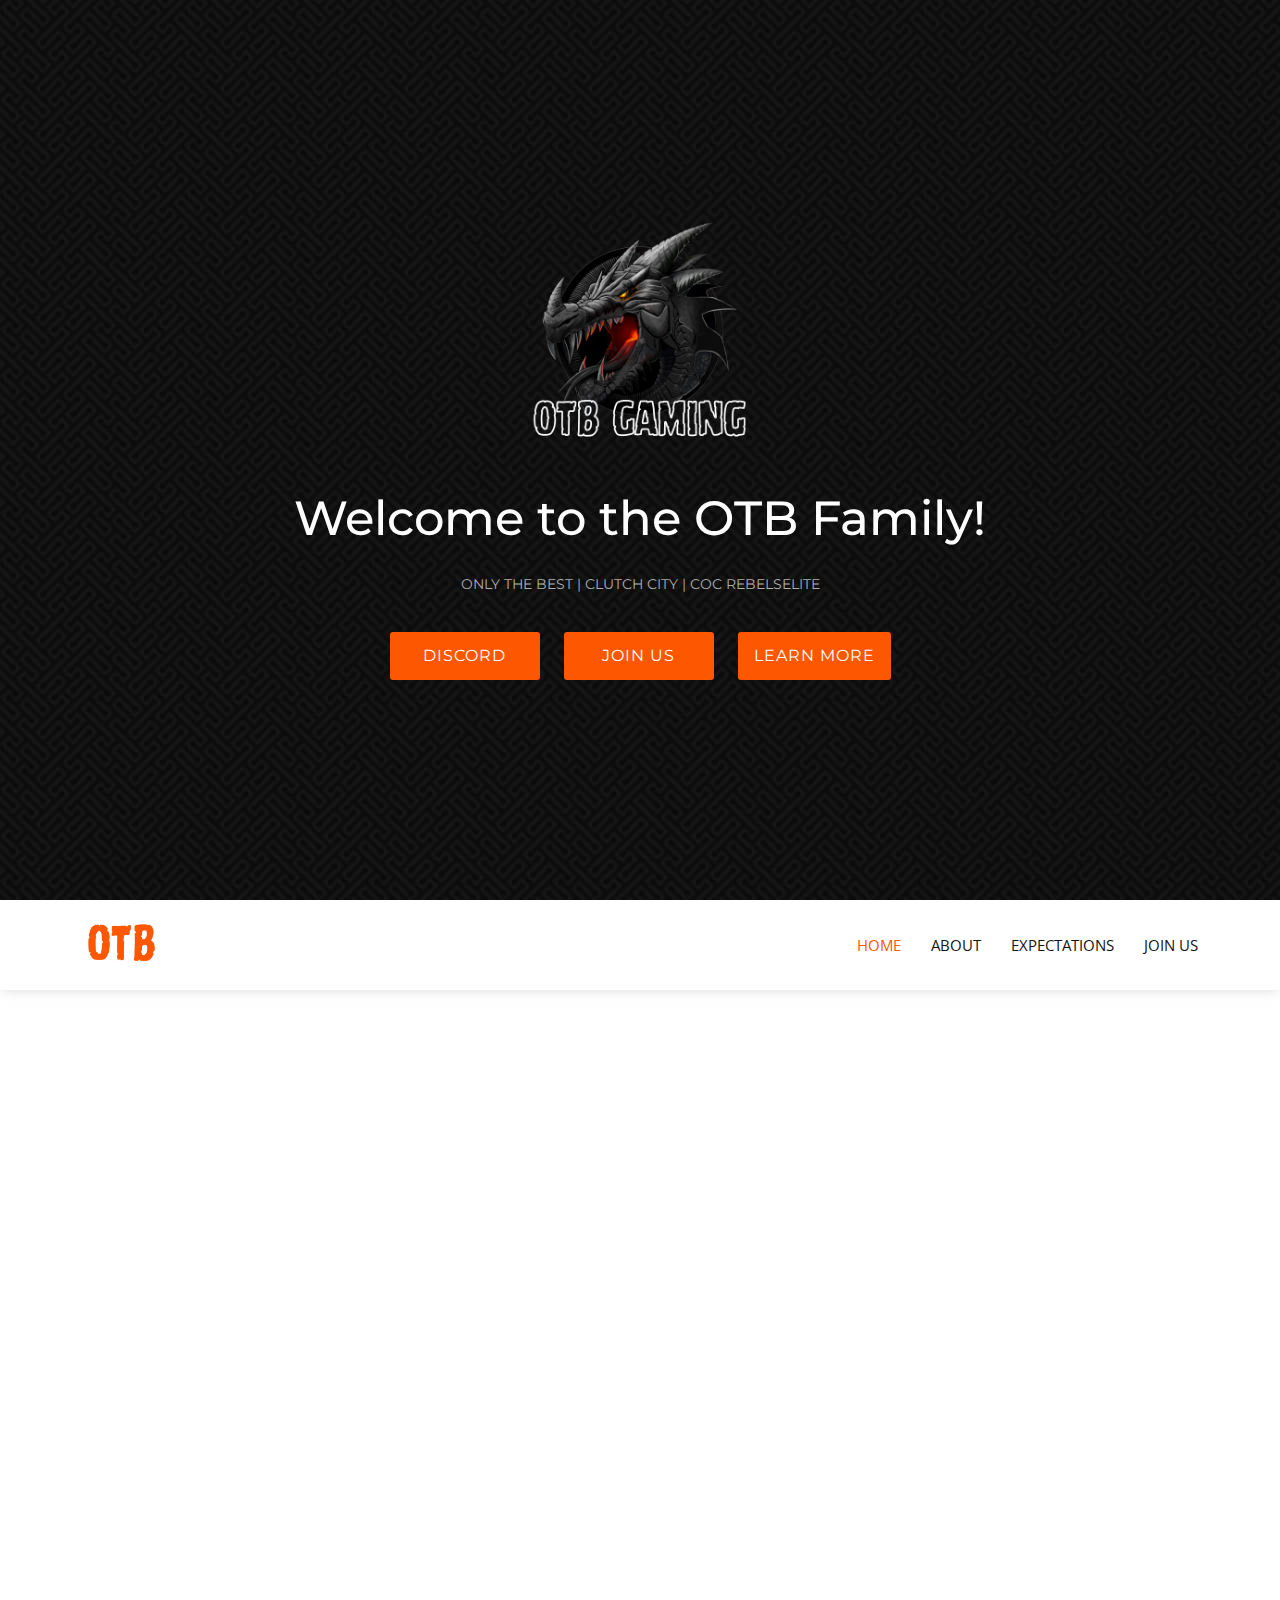
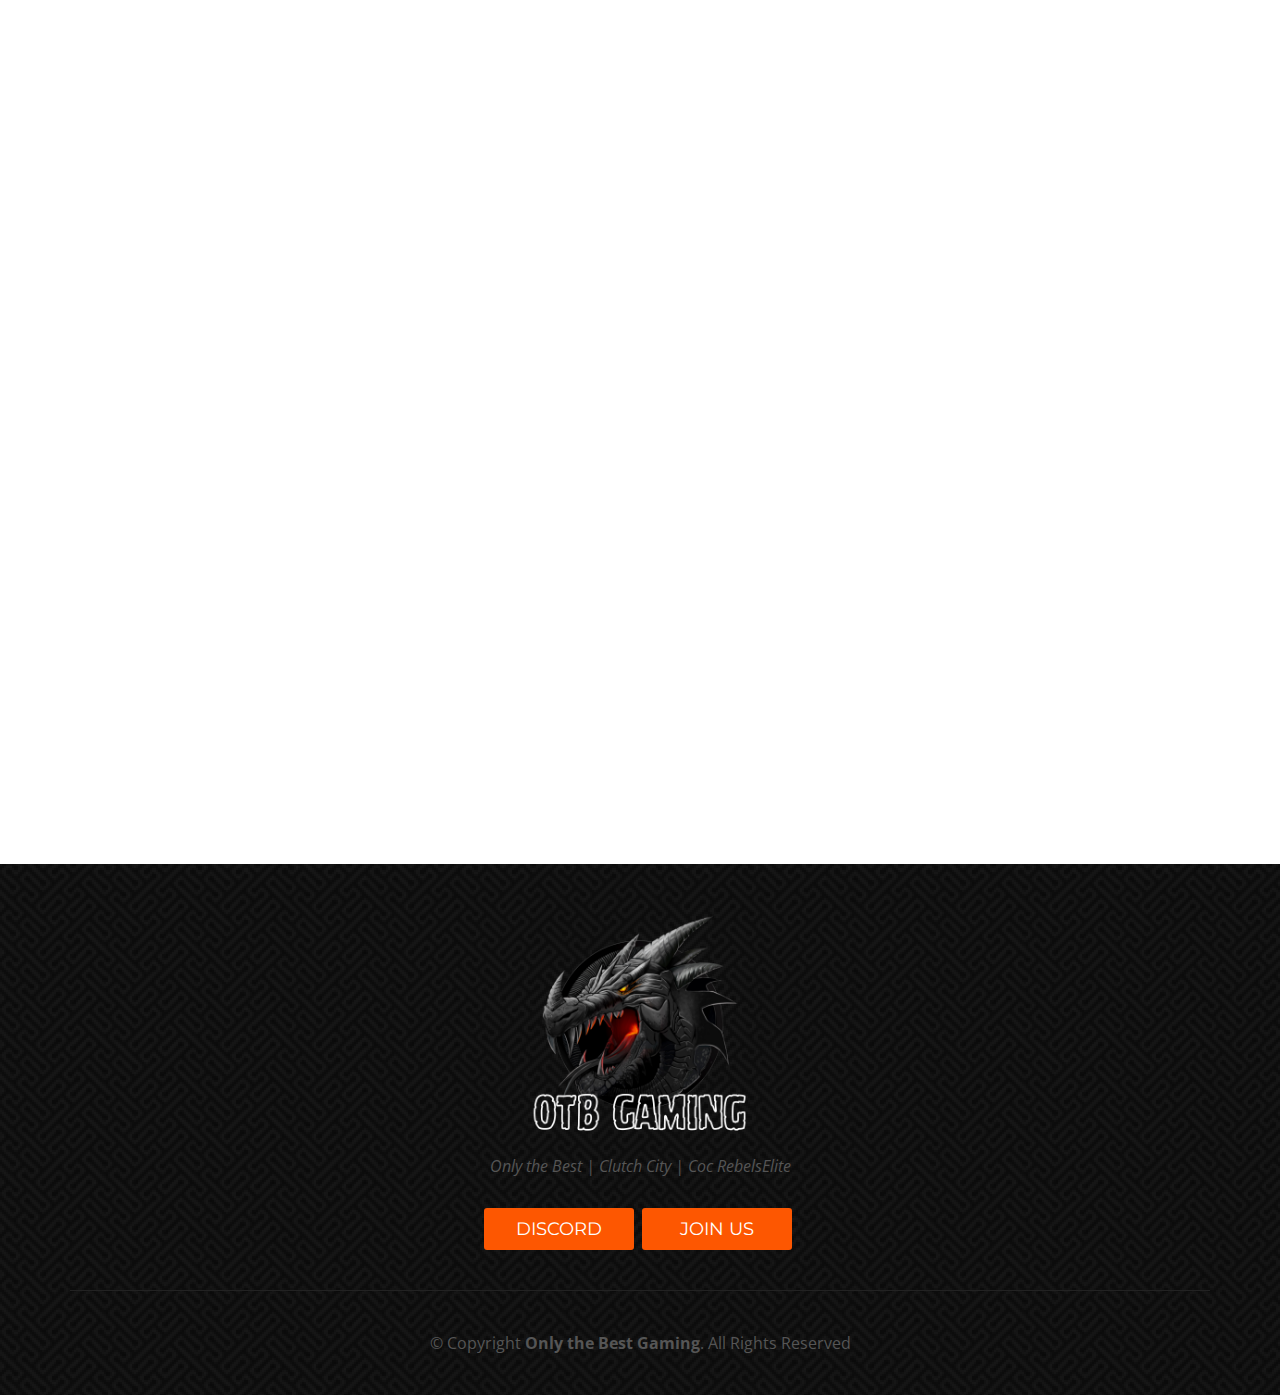
==== commit 6e38fe8e: "fixed spacing of buttons" ====
--- a/index.html
+++ b/index.html
@@ -43,8 +43,8 @@
         <a data-aos="fade-up" class="btn-get-started" href="https://discord.gg/kuqMwWb7WV" target="_blank" class="twitter">Discord</a>
         <a data-aos="fade-up" class="btn-get-started" href="https://docs.google.com/forms/d/e/1FAIpQLSfnlDtzx-nzLXwB00djKsaOv1Gpfk8N_duofvFCaslSAWH41A/viewform?usp=pp_url"
         target="_blank" class="join">Join Us</a>
-      </div>
-      <a data-aos="fade-up" href="#about" class="btn-get-started bg-secondary scrollto">Learn More</a>
+        <a data-aos="fade-up" href="#about" class="btn-get-started scrollto">Learn More</a>
+      </div>
     </div>
   </section><!-- End Hero -->
 
--- a/assets/css/style.css
+++ b/assets/css/style.css
@@ -1636,6 +1636,7 @@
   text-transform: uppercase;
   font-size: 18px;
   padding: 12px 16px;
+  min-width: 150px;
   display: inline-block;
   background: #fd5701;
   color: #fff;
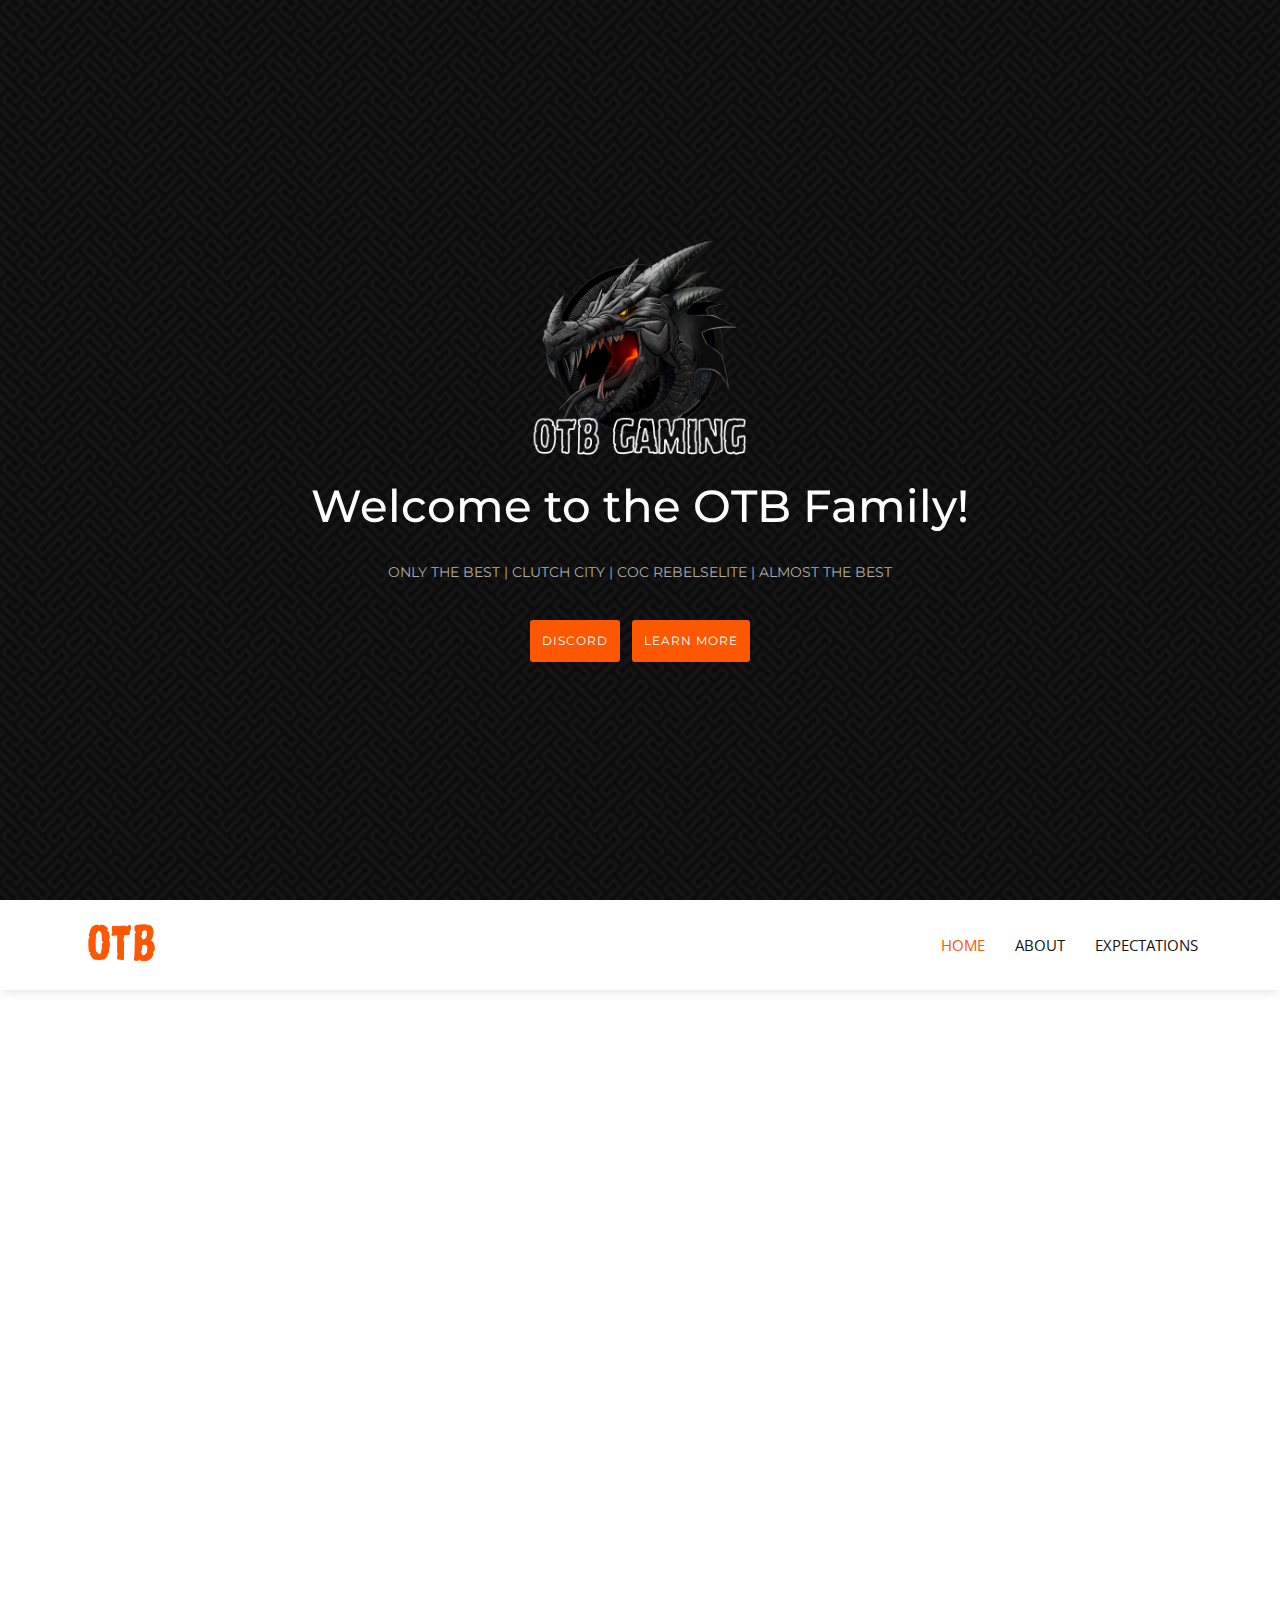
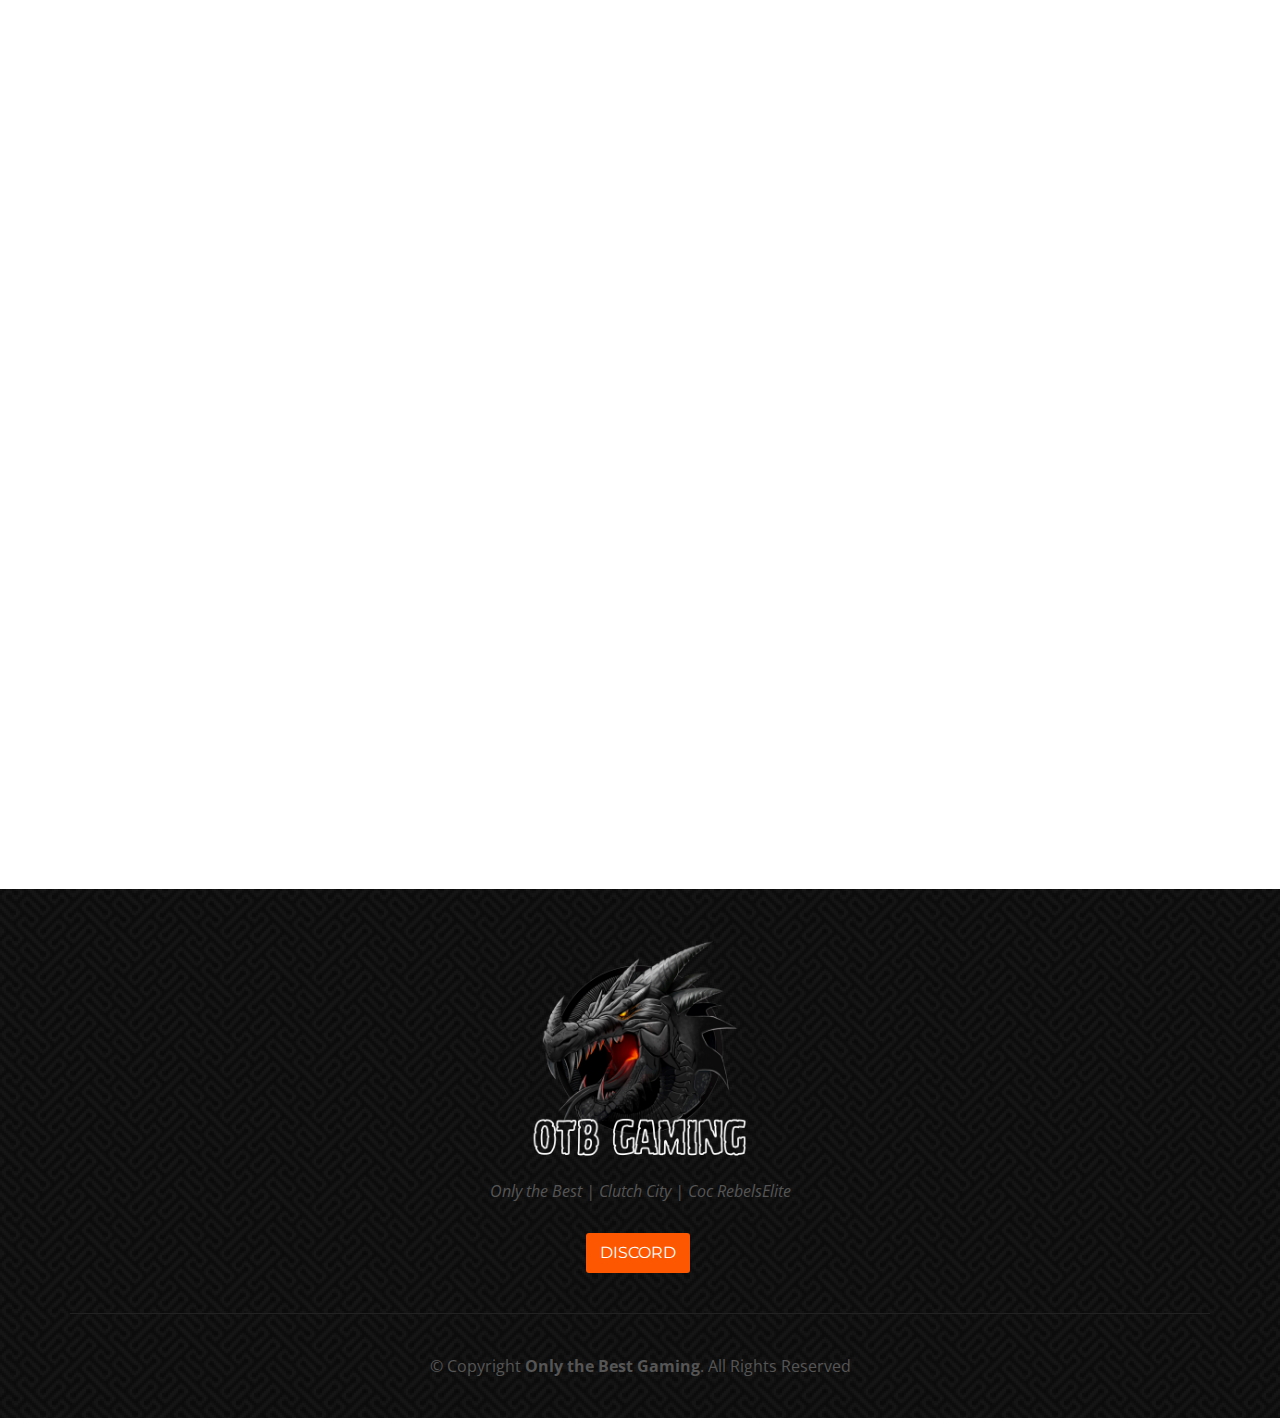
==== commit 8e865e37: "added another clan" ====
--- a/index.html
+++ b/index.html
@@ -38,11 +38,11 @@
     <div class="hero-container">
       <a href="index.html" class="hero-logo" data-aos="zoom-in"><img src="assets/img/hero-logo.png" alt=""></a>
       <h1 data-aos="zoom-in">Welcome to the OTB Family!</h1>
-      <h2 data-aos="fade-up">Only the Best | Clutch City | Coc RebelsElite</h2>
+      <h2 data-aos="fade-up">Only the Best | Clutch City | Coc RebelsElite | Almost the Best</h2>
       <div class="col-12">
         <a data-aos="fade-up" class="btn-get-started" href="https://discord.gg/kuqMwWb7WV" target="_blank" class="twitter">Discord</a>
-        <a data-aos="fade-up" class="btn-get-started" href="https://docs.google.com/forms/d/e/1FAIpQLSfnlDtzx-nzLXwB00djKsaOv1Gpfk8N_duofvFCaslSAWH41A/viewform?usp=pp_url"
-        target="_blank" class="join">Join Us</a>
+        <!-- <a data-aos="fade-up" class="btn-get-started" href="https://docs.google.com/forms/d/e/1FAIpQLSfnlDtzx-nzLXwB00djKsaOv1Gpfk8N_duofvFCaslSAWH41A/viewform?usp=pp_url"
+        target="_blank" class="join">Join Us</a> -->
         <a data-aos="fade-up" href="#about" class="btn-get-started scrollto">Learn More</a>
       </div>
     </div>
@@ -61,7 +61,7 @@
           <li><a class="nav-link scrollto active" href="#hero">Home</a></li>
           <li><a class="nav-link scrollto" href="#about">About</a></li>
           <li><a class="nav-link scrollto" href="#rules">Expectations</a></li>
-          <li><a class="nav-link scrollto " href="#footer">Join Us</a></li>
+          <!-- <li><a class="nav-link scrollto " href="#footer">Join Us</a></li> -->
         </ul>
         <i class="bi bi-list mobile-nav-toggle"></i>
       </nav>
@@ -98,6 +98,9 @@
                     href="https://link.clashofclans.com/en?action=OpenClanProfile&tag=RPC0J9P"> Clutch City</a></li>
                 <li><i class="bx bx-check-double"></i><a
                     href="https://link.clashofclans.com/en?action=OpenClanProfile&tag=88CPP8Y8"> Coc RebelsElite</a>
+                </li>
+                <li><i class="bx bx-check-double"></i><a
+                    href="https://link.clashofclans.com/en?action=OpenClanProfile&tag=2QQGR900C"> Almost the Best</a>
                 </li>
               </ul>
               <p>
@@ -851,8 +854,8 @@
 
         <div class="social-links">
           <a href="https://discord.gg/kuqMwWb7WV" target="_blank" class="twitter">Discord</a>
-          <a href="https://docs.google.com/forms/d/e/1FAIpQLSfnlDtzx-nzLXwB00djKsaOv1Gpfk8N_duofvFCaslSAWH41A/viewform?usp=pp_url"
-            target="_blank" class="join">Join Us</a>
+          <!-- <a href="https://docs.google.com/forms/d/e/1FAIpQLSfnlDtzx-nzLXwB00djKsaOv1Gpfk8N_duofvFCaslSAWH41A/viewform?usp=pp_url"
+            target="_blank" class="join">Join Us</a> -->
           <!-- <a href="#" class="facebook"><i class="bx bxl-ap"></i></a>
           <a href="#" class="instagram"><i class="bx bxl-instagram"></i></a>
           <a href="#" class="google-plus"><i class="bx bxl-skype"></i></a>
--- a/assets/css/style.css
+++ b/assets/css/style.css
@@ -380,9 +380,9 @@
   padding: 0 15px;
 }
 
-#hero .hero-logo {
-  margin-bottom: 30px;
-}
+/* #hero .hero-logo {
+  margin-bottom: 10px;
+} */
 
 #hero .hero-logo img {
   width: 250px;
@@ -390,7 +390,7 @@
 
 #hero h1 {
   margin: 0 0 30px 0;
-  font-size: 48px;
+  font-size: 45px;
   font-weight: 500;
   line-height: 56px;
   color: #fff;
@@ -408,13 +408,12 @@
   font-family: "Montserrat", sans-serif;
   text-transform: uppercase;
   font-weight: 400;
-  font-size: 16px;
+  font-size: 12px;
   letter-spacing: 1px;
   display: inline-block;
-  padding: 12px 16px;
-  min-width: 150px;
+  padding: 12px;
   border-radius: 3px;
-  margin: 10px;
+  margin: 10px 4px;
   color: #fff;
   background: #fd5701;
 }
@@ -1634,9 +1633,8 @@
 #footer .footer-top .social-links a {
   font-family: "Montserrat", sans-serif;
   text-transform: uppercase;
-  font-size: 18px;
-  padding: 12px 16px;
-  min-width: 150px;
+  font-size: 16px;
+  padding: 12px 14px;
   display: inline-block;
   background: #fd5701;
   color: #fff;
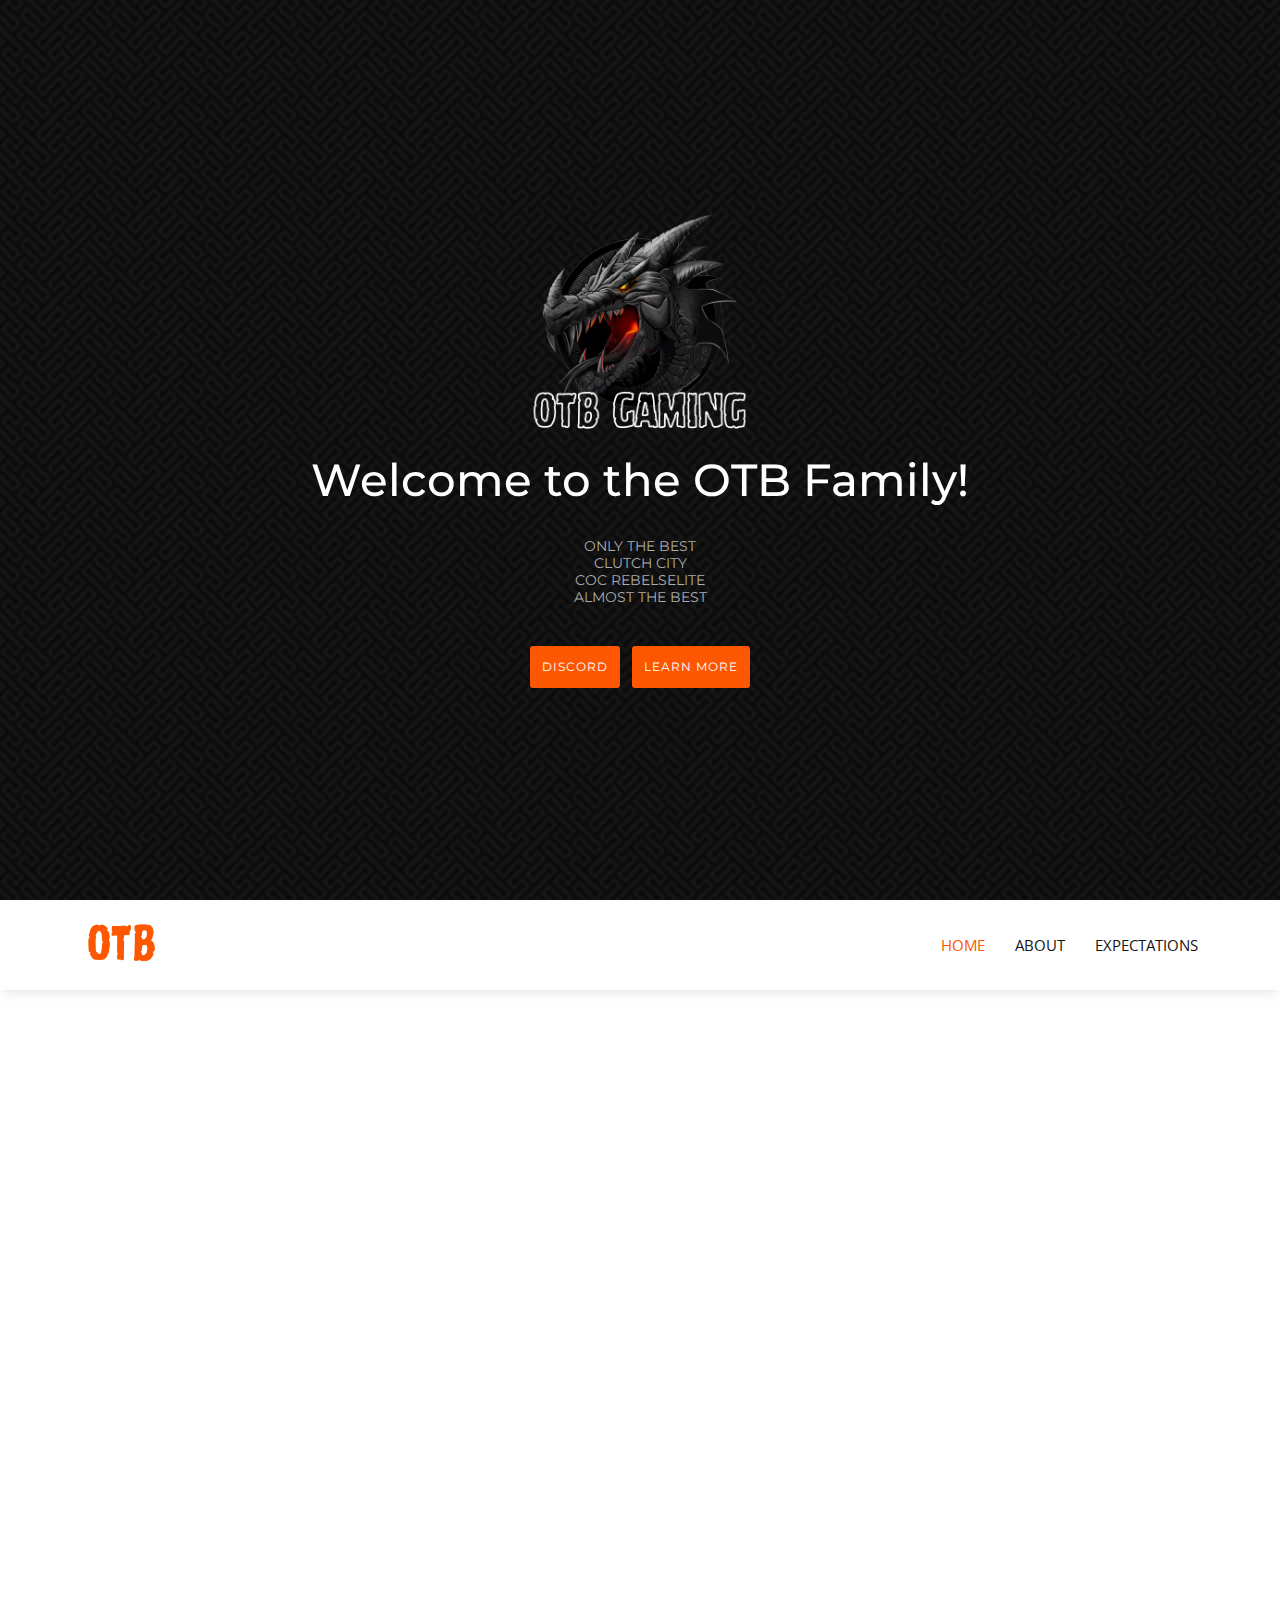
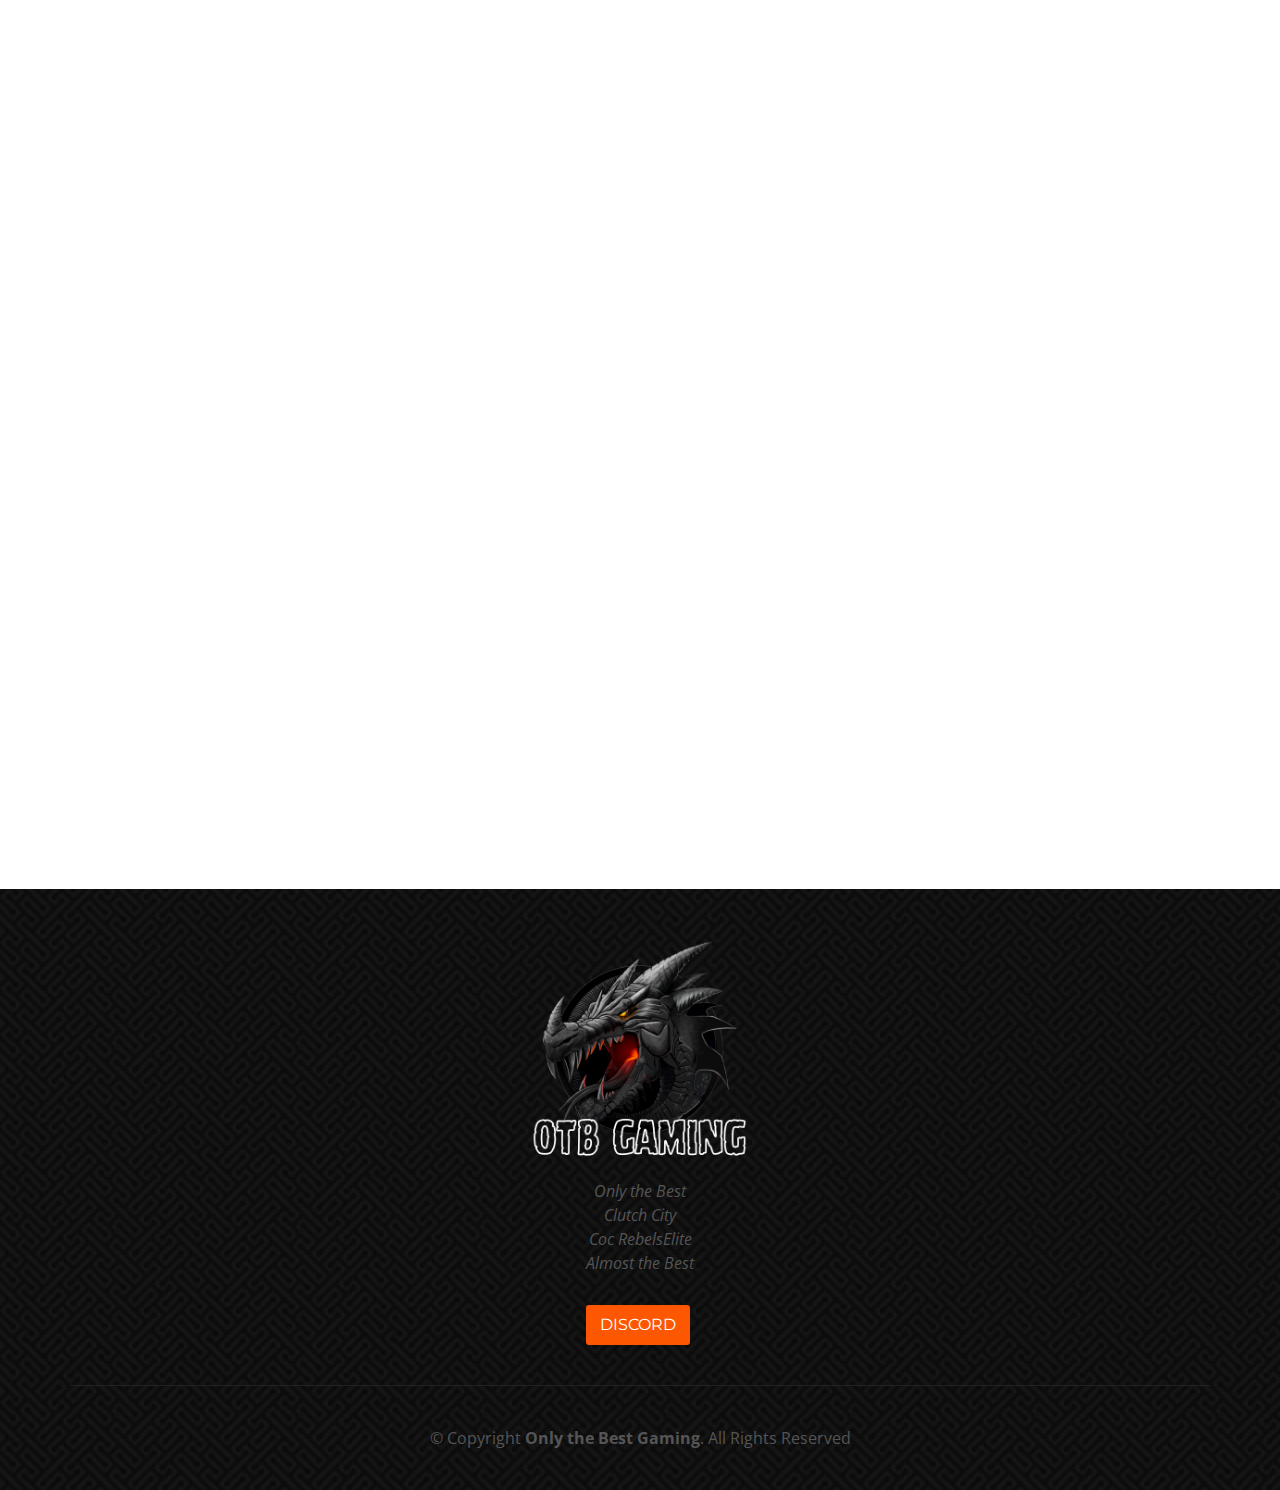
==== commit 157084cf: "minor adjustments" ====
--- a/index.html
+++ b/index.html
@@ -38,7 +38,7 @@
     <div class="hero-container">
       <a href="index.html" class="hero-logo" data-aos="zoom-in"><img src="assets/img/hero-logo.png" alt=""></a>
       <h1 data-aos="zoom-in">Welcome to the OTB Family!</h1>
-      <h2 data-aos="fade-up">Only the Best | Clutch City | Coc RebelsElite | Almost the Best</h2>
+      <h2 data-aos="fade-up">Only the Best<br>Clutch City<br>Coc RebelsElite<br>Almost the Best</h2>
       <div class="col-12">
         <a data-aos="fade-up" class="btn-get-started" href="https://discord.gg/kuqMwWb7WV" target="_blank" class="twitter">Discord</a>
         <!-- <a data-aos="fade-up" class="btn-get-started" href="https://docs.google.com/forms/d/e/1FAIpQLSfnlDtzx-nzLXwB00djKsaOv1Gpfk8N_duofvFCaslSAWH41A/viewform?usp=pp_url"
@@ -88,7 +88,7 @@
               <p class="fst-italic">
                 Established in 2000, ONLY THE BEST GAMING (OTB) originated as a competitive platform for PC gaming,
                 embodying a steadfast commitment to fostering a thriving gaming atmosphere within a supportive
-                community. In 2015, OTB expanded its horizons to Clash of Clans, orchestrating wars across three
+                community. In 2015, OTB expanded its horizons to Clash of Clans, orchestrating wars across four
                 different clans:
               </p>
               <ul>
@@ -848,7 +848,7 @@
           <div class="col-lg-6">
             <a href="#header" class="scrollto footer-logo"><img src="assets/img/hero-logo.png" alt=""></a>
             <!-- <h3>Only the Best</h3> -->
-            <p class="mt-0">Only the Best | Clutch City | Coc RebelsElite</p>
+            <p class="mt-0">Only the Best<br>Clutch City<br>Coc RebelsElite<br>Almost the Best</p>
           </div>
         </div>
 
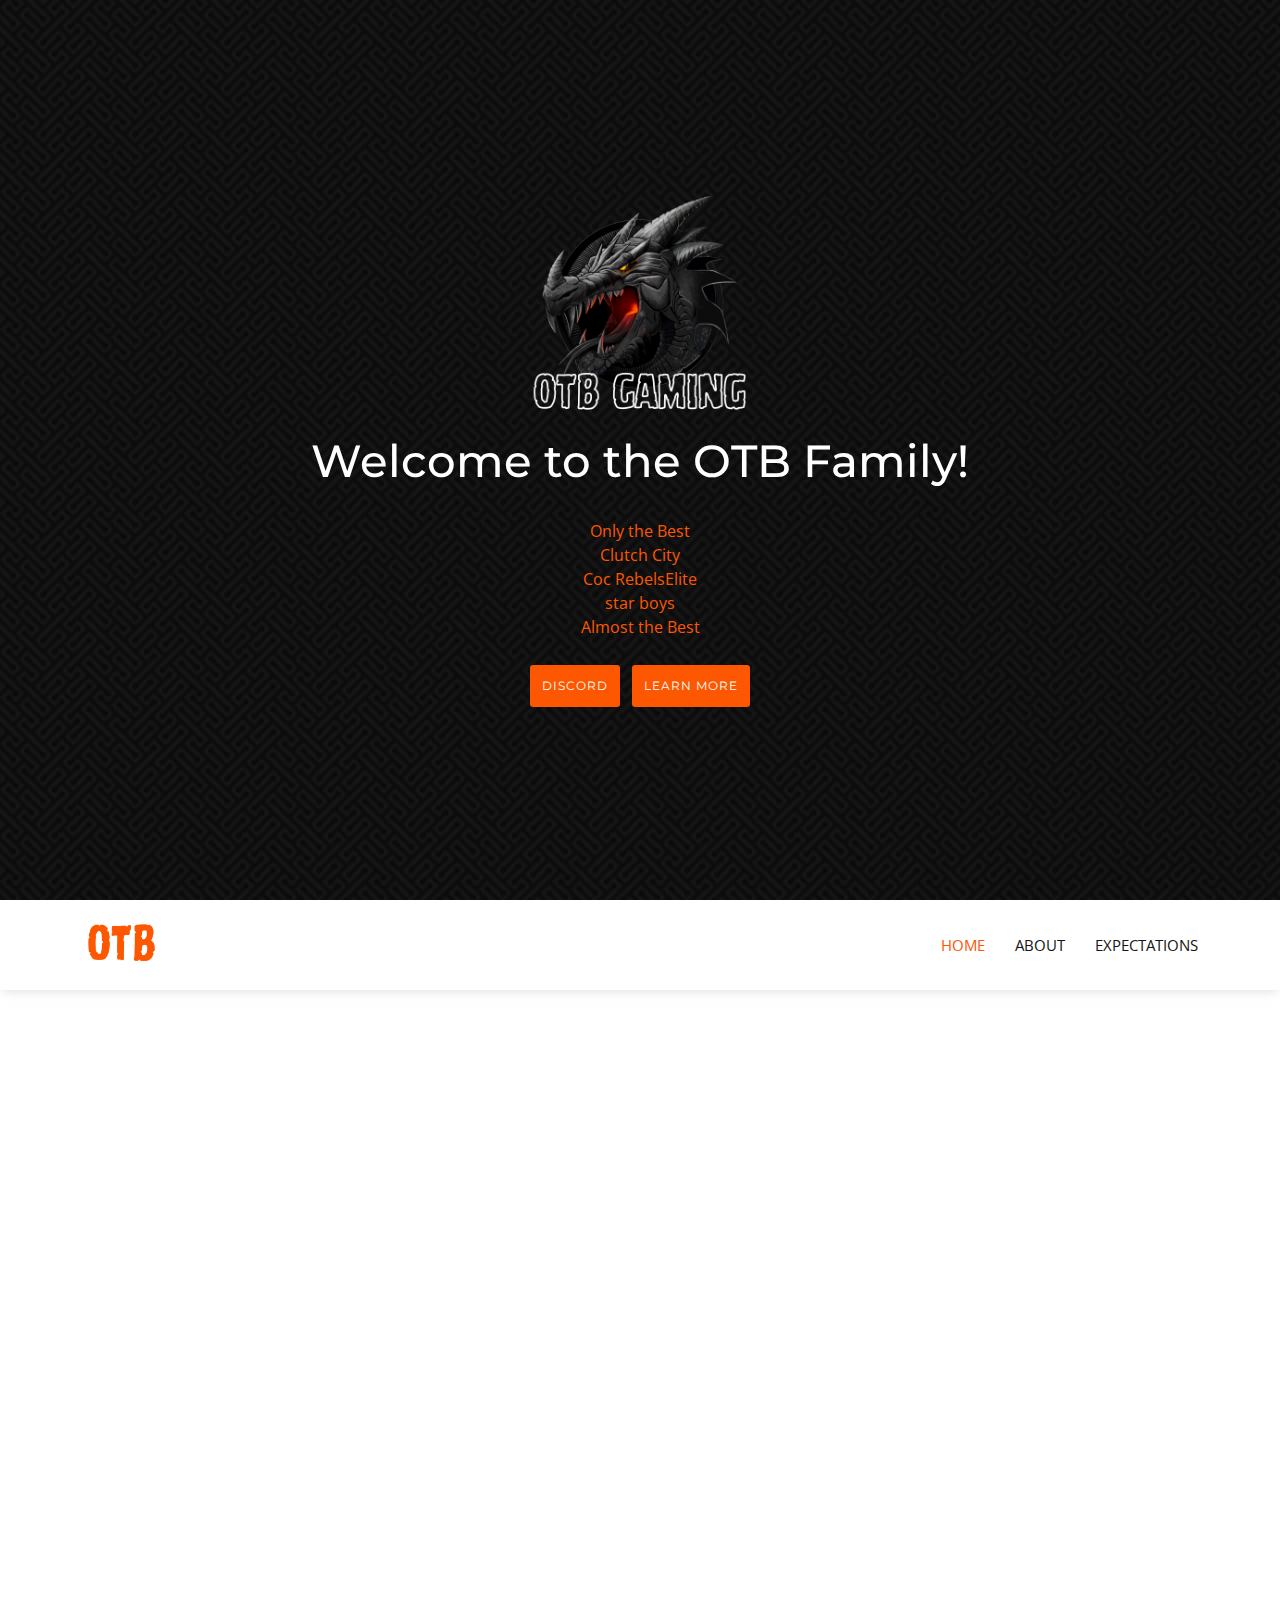
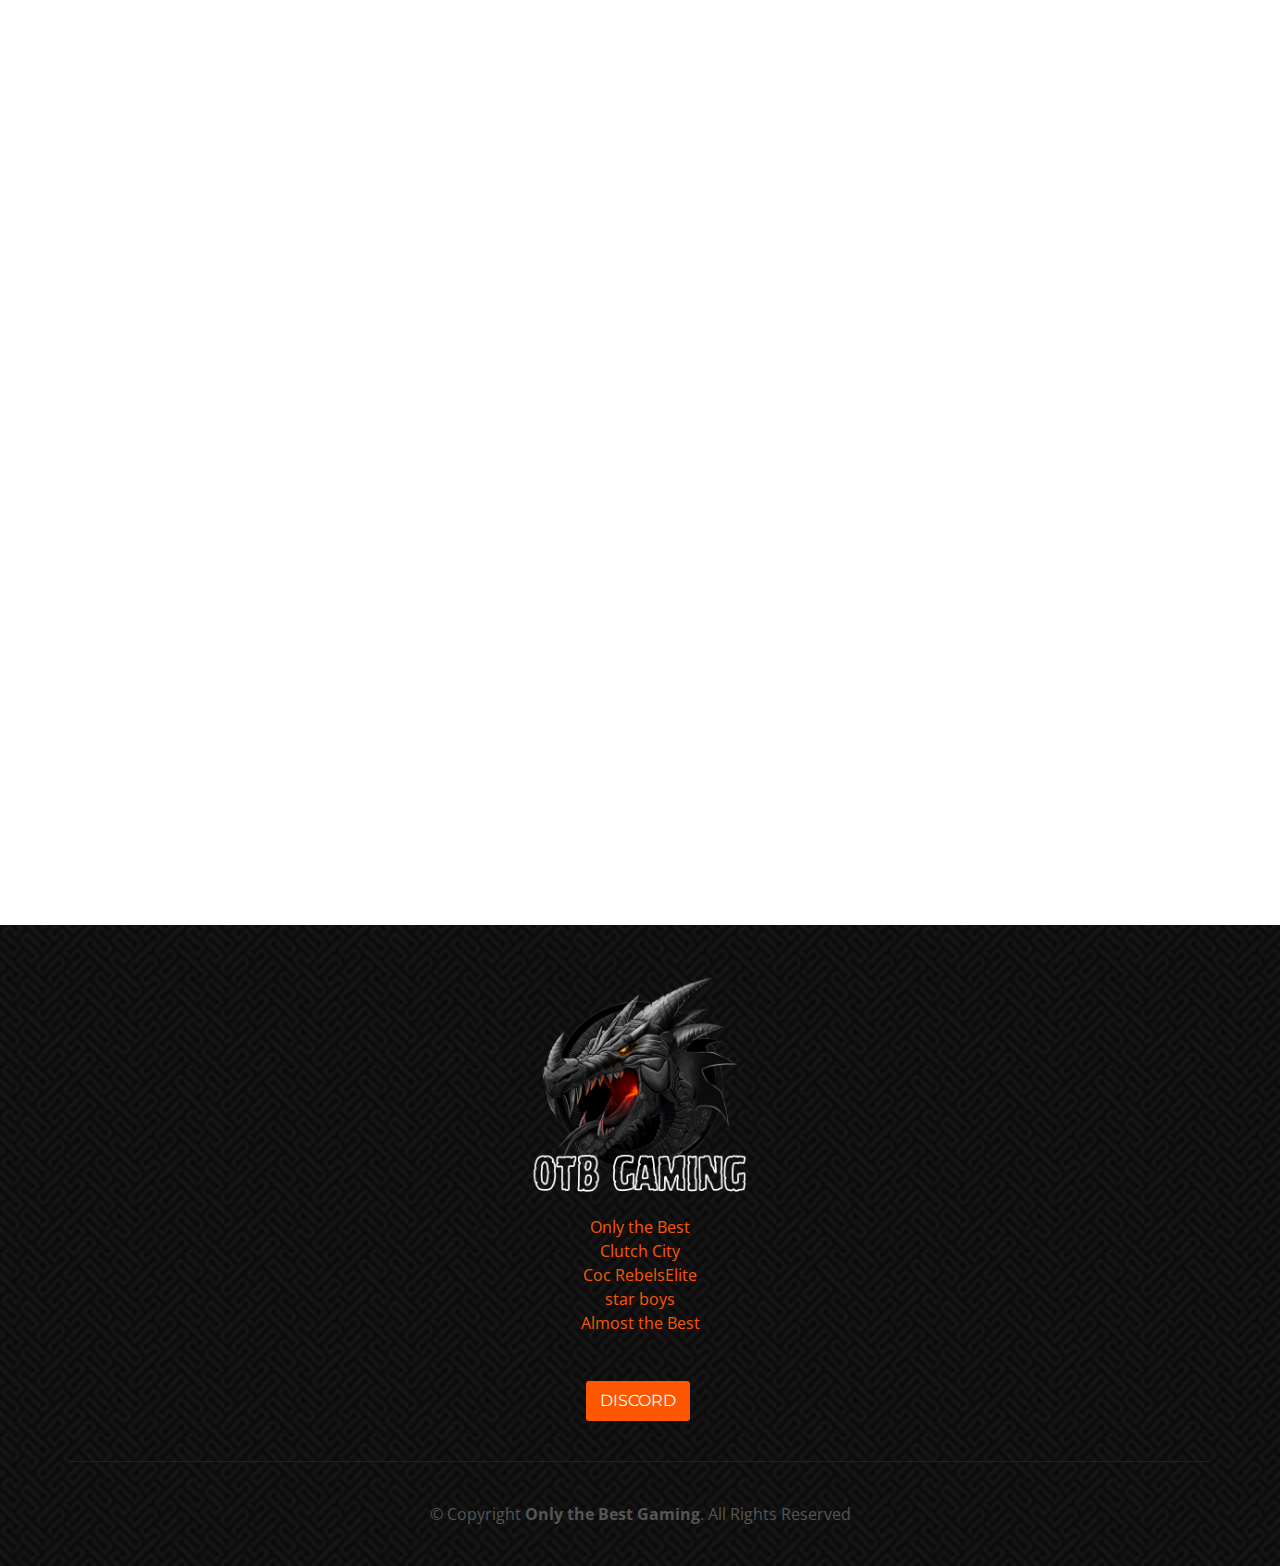
==== commit 818494a7: "added new clan" ====
--- a/index.html
+++ b/index.html
@@ -38,7 +38,21 @@
     <div class="hero-container">
       <a href="index.html" class="hero-logo" data-aos="zoom-in"><img src="assets/img/hero-logo.png" alt=""></a>
       <h1 data-aos="zoom-in">Welcome to the OTB Family!</h1>
-      <h2 data-aos="fade-up">Only the Best<br>Clutch City<br>Coc RebelsElite<br>Almost the Best</h2>
+      <ul class="p-0">
+        <li class="list-unstyled"><a
+            href="https://link.clashofclans.com/en?action=OpenClanProfile&tag=8Q889922"> Only the Best</a></li>
+        <li class="list-unstyled"><a
+            href="https://link.clashofclans.com/en?action=OpenClanProfile&tag=RPC0J9P"> Clutch City</a></li>
+        <li class="list-unstyled"><a
+            href="https://link.clashofclans.com/en?action=OpenClanProfile&tag=88CPP8Y8"> Coc RebelsElite</a>
+        </li>
+        <li class="list-unstyled"><a
+            href="https://link.clashofclans.com/en?action=OpenClanProfile&tag=U2JGVC2R"> star boys</a>
+        </li>
+        <li class="list-unstyled"><a
+            href="https://link.clashofclans.com/en?action=OpenClanProfile&tag=2QQGR900C"> Almost the Best</a>
+        </li>
+      </ul>
       <div class="col-12">
         <a data-aos="fade-up" class="btn-get-started" href="https://discord.gg/kuqMwWb7WV" target="_blank" class="twitter">Discord</a>
         <!-- <a data-aos="fade-up" class="btn-get-started" href="https://docs.google.com/forms/d/e/1FAIpQLSfnlDtzx-nzLXwB00djKsaOv1Gpfk8N_duofvFCaslSAWH41A/viewform?usp=pp_url"
@@ -88,8 +102,7 @@
               <p class="fst-italic">
                 Established in 2000, ONLY THE BEST GAMING (OTB) originated as a competitive platform for PC gaming,
                 embodying a steadfast commitment to fostering a thriving gaming atmosphere within a supportive
-                community. In 2015, OTB expanded its horizons to Clash of Clans, orchestrating wars across four
-                different clans:
+                community. In 2015, OTB expanded its horizons to Clash of Clans, orchestrating wars across the following clans:
               </p>
               <ul>
                 <li><i class="bx bx-check-double"></i><a
@@ -98,6 +111,9 @@
                     href="https://link.clashofclans.com/en?action=OpenClanProfile&tag=RPC0J9P"> Clutch City</a></li>
                 <li><i class="bx bx-check-double"></i><a
                     href="https://link.clashofclans.com/en?action=OpenClanProfile&tag=88CPP8Y8"> Coc RebelsElite</a>
+                </li>
+                <li><i class="bx bx-check-double"></i><a
+                    href="https://link.clashofclans.com/en?action=OpenClanProfile&tag=U2JGVC2R"> star boys</a>
                 </li>
                 <li><i class="bx bx-check-double"></i><a
                     href="https://link.clashofclans.com/en?action=OpenClanProfile&tag=2QQGR900C"> Almost the Best</a>
@@ -195,645 +211,7 @@
 
       </div>
     </section>
-    <!-- End rules Section -->
-
-    <!-- ======= Featured Section ======= -->
-    <!-- <section id="featured" class="featured">
-      <div class="container">
-
-        <div class="row mt-5">
-          <div class="image col-lg-6 order-2 order-lg-1" style='background-image: url("assets/img/archer.png");' data-aos="fade-left" data-aos-delay="100">
-          </div>
-          <div class="col-lg-6 order-1 order-lg-2">
-            <div class="icon-box mt-5 mt-lg-0" data-aos="fade-up">
-              <i class="bx bx-receipt"></i>
-              <h4>Est labore ad</h4>
-              <p>Consequuntur sunt aut quasi enim aliquam quae harum pariatur laboris nisi ut aliquip</p>
-            </div>
-            <div class="icon-box mt-5" data-aos="fade-up" data-aos-delay="100">
-              <i class="bx bx-cube-alt"></i>
-              <h4>Harum esse qui</h4>
-              <p>Excepteur sint occaecat cupidatat non proident, sunt in culpa qui officia deserunt</p>
-            </div>
-            <div class="icon-box mt-5" data-aos="fade-up" data-aos-delay="200">
-              <i class="bx bx-images"></i>
-              <h4>Aut occaecati</h4>
-              <p>Aut suscipit aut cum nemo deleniti aut omnis. Doloribus ut maiores omnis facere</p>
-            </div>
-            <div class="icon-box mt-5" data-aos="fade-up" data-aos-delay="300">
-              <i class="bx bx-shield"></i>
-              <h4>Beatae veritatis</h4>
-              <p>Expedita veritatis consequuntur nihil tempore laudantium vitae denat pacta</p>
-            </div>
-          </div>
-        </div>
-
-      </div>
-    </section> -->
-    <!-- End Featured Section -->
-
-    <!-- ======= Why Us Section ======= -->
-    <!-- <section id="why-us" class="why-us">
-      <div class="container-fluid">
-
-        <div class="row">
-
-          <div class="col-lg-7 order-2 order-lg-1 d-flex flex-column justify-content-center align-items-stretch">
-
-            <div class="content" data-aos="fade-up">
-              <h3>Eum ipsam laborum deleniti <strong>velit pariatur architecto aut nihil</strong></h3>
-              <p>
-                Lorem ipsum dolor sit amet, consectetur adipiscing elit, sed do eiusmod tempor incididunt ut labore et dolore magna aliqua. Duis aute irure dolor in reprehenderit
-              </p>
-            </div>
-
-            <div class="accordion-list">
-              <ul>
-                <li data-aos="fade-up" data-aos-delay="100">
-                  <a data-bs-toggle="collapse" class="collapse" data-bs-target="#accordion-list-1"><span>01</span> Non consectetur a erat nam at lectus urna duis? <i class="bx bx-chevron-down icon-show"></i><i class="bx bx-chevron-up icon-close"></i></a>
-                  <div id="accordion-list-1" class="collapse show" data-bs-parent=".accordion-list">
-                    <p>
-                      Feugiat pretium nibh ipsum consequat. Tempus iaculis urna id volutpat lacus laoreet non curabitur gravida. Venenatis lectus magna fringilla urna porttitor rhoncus dolor purus non.
-                    </p>
-                  </div>
-                </li>
-
-                <li data-aos="fade-up" data-aos-delay="200">
-                  <a data-bs-toggle="collapse" data-bs-target="#accordion-list-2" class="collapsed"><span>02</span> Feugiat scelerisque varius morbi enim nunc? <i class="bx bx-chevron-down icon-show"></i><i class="bx bx-chevron-up icon-close"></i></a>
-                  <div id="accordion-list-2" class="collapse" data-bs-parent=".accordion-list">
-                    <p>
-                      Dolor sit amet consectetur adipiscing elit pellentesque habitant morbi. Id interdum velit laoreet id donec ultrices. Fringilla phasellus faucibus scelerisque eleifend donec pretium. Est pellentesque elit ullamcorper dignissim. Mauris ultrices eros in cursus turpis massa tincidunt dui.
-                    </p>
-                  </div>
-                </li>
-
-                <li data-aos="fade-up" data-aos-delay="300">
-                  <a data-bs-toggle="collapse" data-bs-target="#accordion-list-3" class="collapsed"><span>03</span> Dolor sit amet consectetur adipiscing elit? <i class="bx bx-chevron-down icon-show"></i><i class="bx bx-chevron-up icon-close"></i></a>
-                  <div id="accordion-list-3" class="collapse" data-bs-parent=".accordion-list">
-                    <p>
-                      Eleifend mi in nulla posuere sollicitudin aliquam ultrices sagittis orci. Faucibus pulvinar elementum integer enim. Sem nulla pharetra diam sit amet nisl suscipit. Rutrum tellus pellentesque eu tincidunt. Lectus urna duis convallis convallis tellus. Urna molestie at elementum eu facilisis sed odio morbi quis
-                    </p>
-                  </div>
-                </li>
-
-              </ul>
-            </div>
-
-          </div>
-
-          <div class="col-lg-5 order-1 order-lg-2 align-items-stretch video-box" style='background-image: url("assets/img/why-us.jpg");' data-aos="zoom-in">
-            <a href="https://www.youtube.com/watch?v=LIqQNG_q2us" class="venobox play-btn mb-4" data-vbtype="video" data-autoplay="true"></a>
-          </div>
-
-        </div>
-
-      </div>
-    </section> -->
-    <!-- End Why Us Section -->
-
-    <!-- ======= Portfolio Section ======= -->
-    <!-- <section id="portfolio" class="portfolio">
-      <div class="container">
-
-        <div class="section-title" data-aos="fade-up">
-          <h2>Portfolio</h2>
-          <p>Magnam dolores commodi suscipit eius consequatur ex aliquid fuga eum quidem</p>
-        </div>
-
-        <div class="row" data-aos="fade-up" data-aos-delay="100">
-          <div class="col-lg-12 d-flex justify-content-center">
-            <ul id="portfolio-flters">
-              <li data-filter="*" class="filter-active">All</li>
-              <li data-filter=".filter-app">App</li>
-              <li data-filter=".filter-card">Card</li>
-              <li data-filter=".filter-web">Web</li>
-            </ul>
-          </div>
-        </div>
-
-        <div class="row portfolio-container" data-aos="fade-up" data-aos-delay="200">
-
-          <div class="col-lg-4 col-md-6 portfolio-item filter-app">
-            <div class="portfolio-wrap">
-              <img src="assets/img/portfolio/portfolio-1.jpg" class="img-fluid" alt="">
-              <div class="portfolio-info">
-                <h4>App 1</h4>
-                <p>App</p>
-                <div class="portfolio-links">
-                  <a href="assets/img/portfolio/portfolio-1.jpg" data-gallery="portfolioGallery" class="portfolio-lightbox" title="App 1"><i class="bx bx-plus"></i></a>
-                  <a href="portfolio-details.html" title="More Details"><i class="bx bx-link"></i></a>
-                </div>
-              </div>
-            </div>
-          </div>
-
-          <div class="col-lg-4 col-md-6 portfolio-item filter-web">
-            <div class="portfolio-wrap">
-              <img src="assets/img/portfolio/portfolio-2.jpg" class="img-fluid" alt="">
-              <div class="portfolio-info">
-                <h4>Web 3</h4>
-                <p>Web</p>
-                <div class="portfolio-links">
-                  <a href="assets/img/portfolio/portfolio-2.jpg" data-gallery="portfolioGallery" class="portfolio-lightbox" title="Web 3"><i class="bx bx-plus"></i></a>
-                  <a href="portfolio-details.html" title="More Details"><i class="bx bx-link"></i></a>
-                </div>
-              </div>
-            </div>
-          </div>
-
-          <div class="col-lg-4 col-md-6 portfolio-item filter-app">
-            <div class="portfolio-wrap">
-              <img src="assets/img/portfolio/portfolio-3.jpg" class="img-fluid" alt="">
-              <div class="portfolio-info">
-                <h4>App 2</h4>
-                <p>App</p>
-                <div class="portfolio-links">
-                  <a href="assets/img/portfolio/portfolio-3.jpg" data-gallery="portfolioGallery" class="portfolio-lightbox" title="App 2"><i class="bx bx-plus"></i></a>
-                  <a href="portfolio-details.html" title="More Details"><i class="bx bx-link"></i></a>
-                </div>
-              </div>
-            </div>
-          </div>
-
-          <div class="col-lg-4 col-md-6 portfolio-item filter-card">
-            <div class="portfolio-wrap">
-              <img src="assets/img/portfolio/portfolio-4.jpg" class="img-fluid" alt="">
-              <div class="portfolio-info">
-                <h4>Card 2</h4>
-                <p>Card</p>
-                <div class="portfolio-links">
-                  <a href="assets/img/portfolio/portfolio-4.jpg" data-gallery="portfolioGallery" class="portfolio-lightbox" title="Card 2"><i class="bx bx-plus"></i></a>
-                  <a href="portfolio-details.html" title="More Details"><i class="bx bx-link"></i></a>
-                </div>
-              </div>
-            </div>
-          </div>
-
-          <div class="col-lg-4 col-md-6 portfolio-item filter-web">
-            <div class="portfolio-wrap">
-              <img src="assets/img/portfolio/portfolio-5.jpg" class="img-fluid" alt="">
-              <div class="portfolio-info">
-                <h4>Web 2</h4>
-                <p>Web</p>
-                <div class="portfolio-links">
-                  <a href="assets/img/portfolio/portfolio-5.jpg" data-gallery="portfolioGallery" class="portfolio-lightbox" title="Web 2"><i class="bx bx-plus"></i></a>
-                  <a href="portfolio-details.html" title="More Details"><i class="bx bx-link"></i></a>
-                </div>
-              </div>
-            </div>
-          </div>
-
-          <div class="col-lg-4 col-md-6 portfolio-item filter-app">
-            <div class="portfolio-wrap">
-              <img src="assets/img/portfolio/portfolio-6.jpg" class="img-fluid" alt="">
-              <div class="portfolio-info">
-                <h4>App 3</h4>
-                <p>App</p>
-                <div class="portfolio-links">
-                  <a href="assets/img/portfolio/portfolio-6.jpg" data-gallery="portfolioGallery" class="portfolio-lightbox" title="App 3"><i class="bx bx-plus"></i></a>
-                  <a href="portfolio-details.html" title="More Details"><i class="bx bx-link"></i></a>
-                </div>
-              </div>
-            </div>
-          </div>
-
-          <div class="col-lg-4 col-md-6 portfolio-item filter-card">
-            <div class="portfolio-wrap">
-              <img src="assets/img/portfolio/portfolio-7.jpg" class="img-fluid" alt="">
-              <div class="portfolio-info">
-                <h4>Card 1</h4>
-                <p>Card</p>
-                <div class="portfolio-links">
-                  <a href="assets/img/portfolio/portfolio-7.jpg" data-gallery="portfolioGallery" class="portfolio-lightbox" title="Card 1"><i class="bx bx-plus"></i></a>
-                  <a href="portfolio-details.html" title="More Details"><i class="bx bx-link"></i></a>
-                </div>
-              </div>
-            </div>
-          </div>
-
-          <div class="col-lg-4 col-md-6 portfolio-item filter-card">
-            <div class="portfolio-wrap">
-              <img src="assets/img/portfolio/portfolio-8.jpg" class="img-fluid" alt="">
-              <div class="portfolio-info">
-                <h4>Card 3</h4>
-                <p>Card</p>
-                <div class="portfolio-links">
-                  <a href="assets/img/portfolio/portfolio-8.jpg" data-gallery="portfolioGallery" class="portfolio-lightbox" title="Card 3"><i class="bx bx-plus"></i></a>
-                  <a href="portfolio-details.html" title="More Details"><i class="bx bx-link"></i></a>
-                </div>
-              </div>
-            </div>
-          </div>
-
-          <div class="col-lg-4 col-md-6 portfolio-item filter-web">
-            <div class="portfolio-wrap">
-              <img src="assets/img/portfolio/portfolio-9.jpg" class="img-fluid" alt="">
-              <div class="portfolio-info">
-                <h4>Web 3</h4>
-                <p>Web</p>
-                <div class="portfolio-links">
-                  <a href="assets/img/portfolio/portfolio-9.jpg" data-gallery="portfolioGallery" class="portfolio-lightbox" title="Web 3"><i class="bx bx-plus"></i></a>
-                  <a href="portfolio-details.html" title="More Details"><i class="bx bx-link"></i></a>
-                </div>
-              </div>
-            </div>
-          </div>
-
-        </div>
-
-      </div>
-    </section> -->
-    <!-- End Portfolio Section -->
-
-    <!-- ======= Testimonials Section ======= -->
-    <!-- <section id="testimonials" class="testimonials">
-      <div class="container" data-aos="zoom-in">
-        <div class="quote-icon">
-          <i class="bx bxs-quote-right"></i>
-        </div>
-
-        <div class="testimonials-slider swiper" data-aos="fade-up" data-aos-delay="100">
-          <div class="swiper-wrapper">
-
-            <div class="swiper-slide">
-              <div class="testimonial-item">
-                <p>
-                  Proin iaculis purus consequat sem cure digni ssim donec porttitora entum suscipit rhoncus. Accusantium quam, ultricies eget id, aliquam eget nibh et. Maecen aliquam, risus at semper.
-                </p>
-                <img src="assets/img/testimonials/testimonials-1.jpg" class="testimonial-img" alt="">
-                <h3>Saul Goodman</h3>
-                <h4>Ceo &amp; Founder</h4>
-              </div>
-            </div>
-
-            <div class="swiper-slide">
-              <div class="testimonial-item">
-                <p>
-                  Export tempor illum tamen malis malis eram quae irure esse labore quem cillum quid cillum eram malis quorum velit fore eram velit sunt aliqua noster fugiat irure amet legam anim culpa.
-                </p>
-                <img src="assets/img/testimonials/testimonials-2.jpg" class="testimonial-img" alt="">
-                <h3>Sara Wilsson</h3>
-                <h4>Designer</h4>
-              </div>
-            </div>
-
-            <div class="swiper-slide">
-              <div class="testimonial-item">
-                <p>
-                  Enim nisi quem export duis labore cillum quae magna enim sint quorum nulla quem veniam duis minim tempor labore quem eram duis noster aute amet eram fore quis sint minim.
-                </p>
-                <img src="assets/img/testimonials/testimonials-3.jpg" class="testimonial-img" alt="">
-                <h3>Jena Karlis</h3>
-                <h4>Store Owner</h4>
-              </div>
-            </div>
-
-            <div class="swiper-slide">
-              <div class="testimonial-item">
-                <p>
-                  Fugiat enim eram quae cillum dolore dolor amet nulla culpa multos export minim fugiat minim velit minim dolor enim duis veniam ipsum anim magna sunt elit fore quem dolore labore illum veniam.
-                </p>
-                <img src="assets/img/testimonials/testimonials-4.jpg" class="testimonial-img" alt="">
-                <h3>Matt Brandon</h3>
-                <h4>Freelancer</h4>
-              </div>
-            </div>
-
-            <div class="swiper-slide">
-              <div class="testimonial-item">
-                <p>
-                  Quis quorum aliqua sint quem legam fore sunt eram irure aliqua veniam tempor noster veniam enim culpa labore duis sunt culpa nulla illum cillum fugiat legam esse veniam culpa fore nisi cillum quid.
-                </p>
-                <img src="assets/img/testimonials/testimonials-5.jpg" class="testimonial-img" alt="">
-                <h3>John Larson</h3>
-                <h4>Entrepreneur</h4>
-              </div>
-            </div>
-
-          </div>
-          <div class="swiper-pagination"></div>
-        </div>
-
-      </div>
-    </section> -->
-    <!-- End Testimonials Section -->
-
-    <!-- ======= Clients Section ======= -->
-    <!-- <section id="clients" class="clients">
-      <div class="container">
-
-        <div class="row">
-
-          <div class="col-lg-2 col-md-4 col-6" data-aos="zoom-in">
-            <img src="assets/img/clients/client-1.png" class="img-fluid" alt="">
-          </div>
-
-          <div class="col-lg-2 col-md-4 col-6" data-aos="zoom-in" data-aos-delay="100">
-            <img src="assets/img/clients/client-2.png" class="img-fluid" alt="">
-          </div>
-
-          <div class="col-lg-2 col-md-4 col-6" data-aos="zoom-in" data-aos-delay="200">
-            <img src="assets/img/clients/client-3.png" class="img-fluid" alt="">
-          </div>
-
-          <div class="col-lg-2 col-md-4 col-6" data-aos="zoom-in" data-aos-delay="300">
-            <img src="assets/img/clients/client-4.png" class="img-fluid" alt="">
-          </div>
-
-          <div class="col-lg-2 col-md-4 col-6" data-aos="zoom-in" data-aos-delay="400">
-            <img src="assets/img/clients/client-5.png" class="img-fluid" alt="">
-          </div>
-
-          <div class="col-lg-2 col-md-4 col-6" data-aos="zoom-in" data-aos-delay="500">
-            <img src="assets/img/clients/client-6.png" class="img-fluid" alt="">
-          </div>
-
-        </div>
-
-      </div>
-    </section> -->
-    <!-- End Clients Section -->
-
-    <!-- ======= Team Section ======= -->
-    <!-- <section id="team" class="team">
-      <div class="container">
-
-        <div class="section-title" data-aos="fade-up">
-          <h2>Team</h2>
-          <p>Magnam dolores commodi suscipit eius consequatur ex aliquid fuga eum quidem</p>
-        </div>
-
-        <div class="row">
-
-          <div class="col-lg-4 col-md-6 d-flex align-items-stretch">
-            <div class="member" data-aos="zoom-in">
-              <div class="member-img">
-                <img src="assets/img/team/team-1.jpg" class="img-fluid" alt="">
-                <div class="social">
-                  <a href=""><i class="bi bi-twitter"></i></a>
-                  <a href=""><i class="bi bi-facebook"></i></a>
-                  <a href=""><i class="bi bi-instagram"></i></a>
-                  <a href=""><i class="bi bi-linkedin"></i></a>
-                </div>
-              </div>
-              <div class="member-info">
-                <h4>Walter White</h4>
-                <span>Chief Executive Officer</span>
-                <p>Animi est delectus alias quam repellendus nihil nobis dolor. Est sapiente occaecati et dolore. Omnis aut ut nesciunt explicabo qui. Eius nam deleniti ut omnis</p>
-              </div>
-            </div>
-          </div>
-
-          <div class="col-lg-4 col-md-6 d-flex align-items-stretch">
-            <div class="member" data-aos="zoom-in" data-aos-delay="100">
-              <div class="member-img">
-                <img src="assets/img/team/team-2.jpg" class="img-fluid" alt="">
-                <div class="social">
-                  <a href=""><i class="bi bi-twitter"></i></a>
-                  <a href=""><i class="bi bi-facebook"></i></a>
-                  <a href=""><i class="bi bi-instagram"></i></a>
-                  <a href=""><i class="bi bi-linkedin"></i></a>
-                </div>
-              </div>
-              <div class="member-info">
-                <h4>Sarah Jhonson</h4>
-                <span>Product Manager</span>
-                <p>Aspernatur iste esse aliquam enim et corporis. Molestiae voluptatem aut eligendi quis aut. Libero vel amet voluptatem eos rerum non doloremque</p>
-              </div>
-            </div>
-          </div>
-
-          <div class="col-lg-4 col-md-6 d-flex align-items-stretch">
-            <div class="member" data-aos="zoom-in" data-aos-delay="200">
-              <div class="member-img">
-                <img src="assets/img/team/team-3.jpg" class="img-fluid" alt="">
-                <div class="social">
-                  <a href=""><i class="bi bi-twitter"></i></a>
-                  <a href=""><i class="bi bi-facebook"></i></a>
-                  <a href=""><i class="bi bi-instagram"></i></a>
-                  <a href=""><i class="bi bi-linkedin"></i></a>
-                </div>
-              </div>
-              <div class="member-info">
-                <h4>William Anderson</h4>
-                <span>CTO</span>
-                <p>Ut enim possimus nihil cupiditate beatae. Veniam facere quae non qui necessitatibus rerum eos vero. Maxime sit sunt quo dolor autem est qui quaerat</p>
-              </div>
-            </div>
-          </div>
-
-        </div>
-
-      </div>
-    </section> -->
-    <!-- End Team Section -->
-
-    <!-- ======= Pricing Section ======= -->
-    <!-- <section id="pricing" class="pricing section-bg">
-      <div class="container">
-
-        <div class="section-title" data-aos="fade-up">
-          <h2>Pricing</h2>
-          <p>Magnam dolores commodi suscipit eius consequatur ex aliquid fuga eum quidem</p>
-        </div>
-
-        <div class="row">
-
-          <div class="col-lg-4 col-md-6">
-            <div class="box" data-aos="zoom-in" data-aos-delay="100">
-              <h3>Free</h3>
-              <h4><sup>$</sup>0<span> / month</span></h4>
-              <ul>
-                <li>Aida dere</li>
-                <li>Nec feugiat nisl</li>
-                <li>Nulla at volutpat dola</li>
-                <li class="na">Pharetra massa</li>
-                <li class="na">Massa ultricies mi</li>
-              </ul>
-              <div class="btn-wrap">
-                <a href="#" class="btn-buy">Buy Now</a>
-              </div>
-            </div>
-          </div>
-
-          <div class="col-lg-4 col-md-6 mt-4 mt-md-0">
-            <div class="box recommended" data-aos="zoom-in">
-              <span class="recommended-badge">Recommended</span>
-              <h3>Business</h3>
-              <h4><sup>$</sup>19<span> / month</span></h4>
-              <ul>
-                <li>Aida dere</li>
-                <li>Nec feugiat nisl</li>
-                <li>Nulla at volutpat dola</li>
-                <li>Pharetra massa</li>
-                <li class="na">Massa ultricies mi</li>
-              </ul>
-              <div class="btn-wrap">
-                <a href="#" class="btn-buy">Buy Now</a>
-              </div>
-            </div>
-          </div>
-
-          <div class="col-lg-4 col-md-6 mt-4 mt-lg-0">
-            <div class="box" data-aos="zoom-in" data-aos-delay="100">
-              <h3>Developer</h3>
-              <h4><sup>$</sup>29<span> / month</span></h4>
-              <ul>
-                <li>Aida dere</li>
-                <li>Nec feugiat nisl</li>
-                <li>Nulla at volutpat dola</li>
-                <li>Pharetra massa</li>
-                <li>Massa ultricies mi</li>
-              </ul>
-              <div class="btn-wrap">
-                <a href="#" class="btn-buy">Buy Now</a>
-              </div>
-            </div>
-          </div>
-
-        </div>
-
-      </div>
-    </section> -->
-    <!-- End Pricing Section -->
-
-    <!-- ======= Frequently Asked Questions Section ======= -->
-    <!-- <section id="faq" class="faq">
-      <div class="container">
-
-        <div class="section-title" data-aos="fade-up">
-          <h2>Frequently Asked Questions</h2>
-        </div>
-
-        <ul class="faq-list">
-
-          <li data-aos="fade-up">
-            <a data-bs-toggle="collapse" class="collapsed" data-bs-target="#faq1">Non consectetur a erat nam at lectus urna duis? <i class="bx bx-chevron-down icon-show"></i><i class="bx bx-x icon-close"></i></a>
-            <div id="faq1" class="collapse" data-bs-parent=".faq-list">
-              <p>
-                Feugiat pretium nibh ipsum consequat. Tempus iaculis urna id volutpat lacus laoreet non curabitur gravida. Venenatis lectus magna fringilla urna porttitor rhoncus dolor purus non.
-              </p>
-            </div>
-          </li>
-
-          <li data-aos="fade-up" data-aos-delay="100">
-            <a data-bs-toggle="collapse" data-bs-target="#faq2" class="collapsed">Feugiat scelerisque varius morbi enim nunc faucibus a pellentesque? <i class="bx bx-chevron-down icon-show"></i><i class="bx bx-x icon-close"></i></a>
-            <div id="faq2" class="collapse" data-bs-parent=".faq-list">
-              <p>
-                Dolor sit amet consectetur adipiscing elit pellentesque habitant morbi. Id interdum velit laoreet id donec ultrices. Fringilla phasellus faucibus scelerisque eleifend donec pretium. Est pellentesque elit ullamcorper dignissim. Mauris ultrices eros in cursus turpis massa tincidunt dui.
-              </p>
-            </div>
-          </li>
-
-          <li data-aos="fade-up" data-aos-delay="200">
-            <a data-bs-toggle="collapse" data-bs-target="#faq3" class="collapsed">Dolor sit amet consectetur adipiscing elit pellentesque habitant morbi? <i class="bx bx-chevron-down icon-show"></i><i class="bx bx-x icon-close"></i></a>
-            <div id="faq3" class="collapse" data-bs-parent=".faq-list">
-              <p>
-                Eleifend mi in nulla posuere sollicitudin aliquam ultrices sagittis orci. Faucibus pulvinar elementum integer enim. Sem nulla pharetra diam sit amet nisl suscipit. Rutrum tellus pellentesque eu tincidunt. Lectus urna duis convallis convallis tellus. Urna molestie at elementum eu facilisis sed odio morbi quis
-              </p>
-            </div>
-          </li>
-
-          <li data-aos="fade-up" data-aos-delay="300">
-            <a data-bs-toggle="collapse" data-bs-target="#faq4" class="collapsed">Ac odio tempor orci dapibus. Aliquam eleifend mi in nulla? <i class="bx bx-chevron-down icon-show"></i><i class="bx bx-x icon-close"></i></a>
-            <div id="faq4" class="collapse" data-bs-parent=".faq-list">
-              <p>
-                Dolor sit amet consectetur adipiscing elit pellentesque habitant morbi. Id interdum velit laoreet id donec ultrices. Fringilla phasellus faucibus scelerisque eleifend donec pretium. Est pellentesque elit ullamcorper dignissim. Mauris ultrices eros in cursus turpis massa tincidunt dui.
-              </p>
-            </div>
-          </li>
-
-          <li data-aos="fade-up" data-aos-delay="400">
-            <a data-bs-toggle="collapse" data-bs-target="#faq5" class="collapsed">Tempus quam pellentesque nec nam aliquam sem et tortor consequat? <i class="bx bx-chevron-down icon-show"></i><i class="bx bx-x icon-close"></i></a>
-            <div id="faq5" class="collapse" data-bs-parent=".faq-list">
-              <p>
-                Molestie a iaculis at erat pellentesque adipiscing commodo. Dignissim suspendisse in est ante in. Nunc vel risus commodo viverra maecenas accumsan. Sit amet nisl suscipit adipiscing bibendum est. Purus gravida quis blandit turpis cursus in
-              </p>
-            </div>
-          </li>
-
-          <li data-aos="fade-up" data-aos-delay="500">
-            <a data-bs-toggle="collapse" data-bs-target="#faq6" class="collapsed">Tortor vitae purus faucibus ornare. Varius vel pharetra vel turpis nunc eget lorem dolor? <i class="bx bx-chevron-down icon-show"></i><i class="bx bx-x icon-close"></i></a>
-            <div id="faq6" class="collapse" data-bs-parent=".faq-list">
-              <p>
-                Laoreet sit amet cursus sit amet dictum sit amet justo. Mauris vitae ultricies leo integer malesuada nunc vel. Tincidunt eget nullam non nisi est sit amet. Turpis nunc eget lorem dolor sed. Ut venenatis tellus in metus vulputate eu scelerisque. Pellentesque diam volutpat commodo sed egestas egestas fringilla phasellus faucibus. Nibh tellus molestie nunc non blandit massa enim nec.
-              </p>
-            </div>
-          </li>
-
-        </ul>
-
-      </div>
-    </section> -->
-    <!-- End Frequently Asked Questions Section -->
-
-    <!-- ======= Contact Section ======= -->
-    <!-- <section id="contact" class="contact section-bg">
-      <div class="container">
-
-        <div class="section-title">
-          <h2>Contact</h2>
-          <p>Magnam dolores commodi suscipit eius consequatur ex aliquid fuga eum quidem</p>
-        </div>
-
-        <div class="row">
-
-          <div class="col-lg-4">
-            <div class="info d-flex flex-column justify-content-center" data-aos="fade-right">
-              <div class="address">
-                <i class="bi bi-geo-alt"></i>
-                <h4>Location:</h4>
-                <p>A108 Adam Street,<br>New York, NY 535022</p>
-              </div>
-
-              <div class="email">
-                <i class="bi bi-envelope"></i>
-                <h4>Email:</h4>
-                <p>info@example.com</p>
-              </div>
-
-              <div class="phone">
-                <i class="bi bi-phone"></i>
-                <h4>Call:</h4>
-                <p>+1 5589 55488 55s</p>
-              </div>
-
-            </div>
-
-          </div>
-
-          <div class="col-lg-8 mt-5 mt-lg-0">
-
-            <form action="forms/contact.php" method="post" role="form" class="php-email-form" data-aos="fade-left">
-              <div class="row">
-                <div class="col-md-6 form-group">
-                  <input type="text" name="name" class="form-control" id="name" placeholder="Your Name" required>
-                </div>
-                <div class="col-md-6 form-group mt-3 mt-md-0">
-                  <input type="email" class="form-control" name="email" id="email" placeholder="Your Email" required>
-                </div>
-              </div>
-              <div class="form-group mt-3">
-                <input type="text" class="form-control" name="subject" id="subject" placeholder="Subject" required>
-              </div>
-              <div class="form-group mt-3">
-                <textarea class="form-control" name="message" rows="5" placeholder="Message" required></textarea>
-              </div>
-              <div class="my-3">
-                <div class="loading">Loading</div>
-                <div class="error-message"></div>
-                <div class="sent-message">Your message has been sent. Thank you!</div>
-              </div>
-              <div class="text-center"><button type="submit">Send Message</button></div>
-            </form>
-
-          </div>
-
-        </div>
-
-      </div>
-    </section> -->
-    <!-- End Contact Section -->
+    
 
   </main><!-- End #main -->
 
@@ -848,7 +226,21 @@
           <div class="col-lg-6">
             <a href="#header" class="scrollto footer-logo"><img src="assets/img/hero-logo.png" alt=""></a>
             <!-- <h3>Only the Best</h3> -->
-            <p class="mt-0">Only the Best<br>Clutch City<br>Coc RebelsElite<br>Almost the Best</p>
+            <ul class="p-0">
+              <li class="list-unstyled"><a
+                  href="https://link.clashofclans.com/en?action=OpenClanProfile&tag=8Q889922"> Only the Best</a></li>
+              <li class="list-unstyled"><a
+                  href="https://link.clashofclans.com/en?action=OpenClanProfile&tag=RPC0J9P"> Clutch City</a></li>
+              <li class="list-unstyled"><a
+                  href="https://link.clashofclans.com/en?action=OpenClanProfile&tag=88CPP8Y8"> Coc RebelsElite</a>
+              </li>
+              <li class="list-unstyled"><a
+                  href="https://link.clashofclans.com/en?action=OpenClanProfile&tag=U2JGVC2R"> star boys</a>
+              </li>
+              <li class="list-unstyled"><a
+                  href="https://link.clashofclans.com/en?action=OpenClanProfile&tag=2QQGR900C"> Almost the Best</a>
+              </li>
+            </ul>
           </div>
         </div>
 
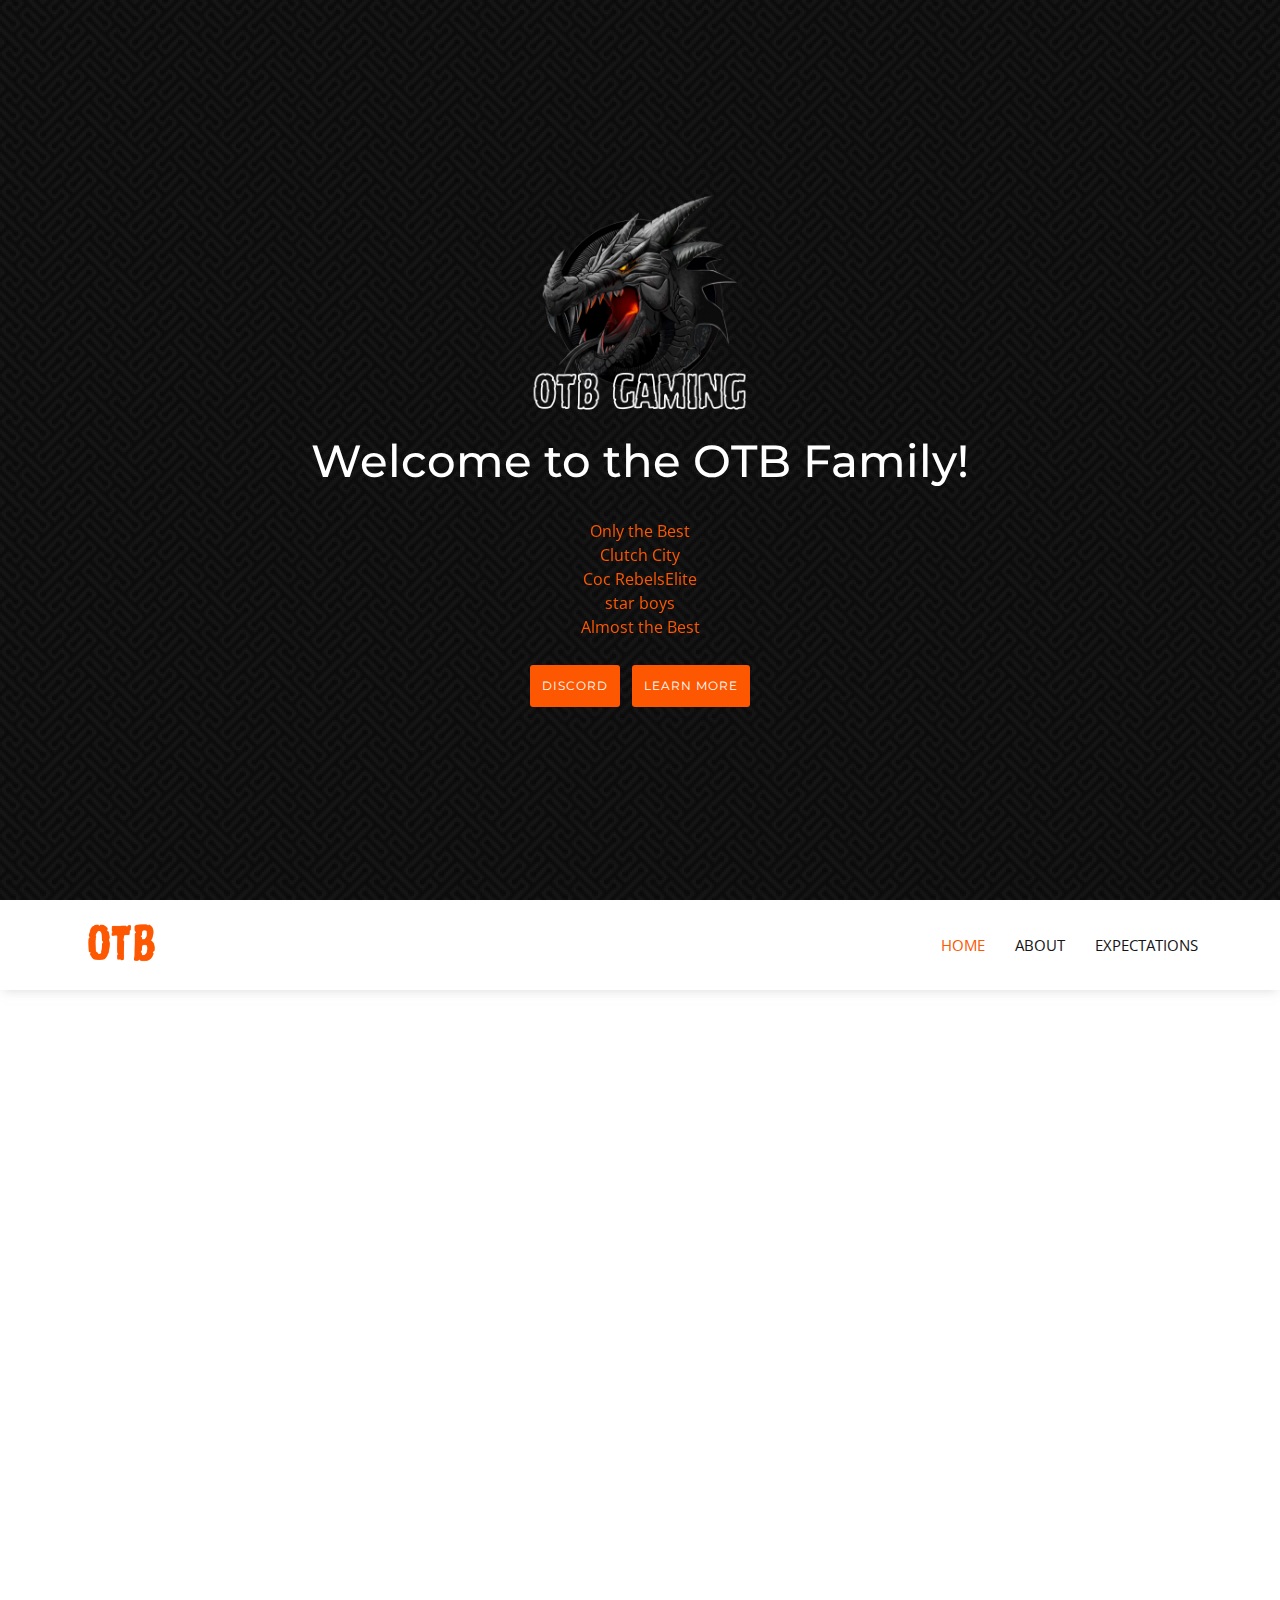
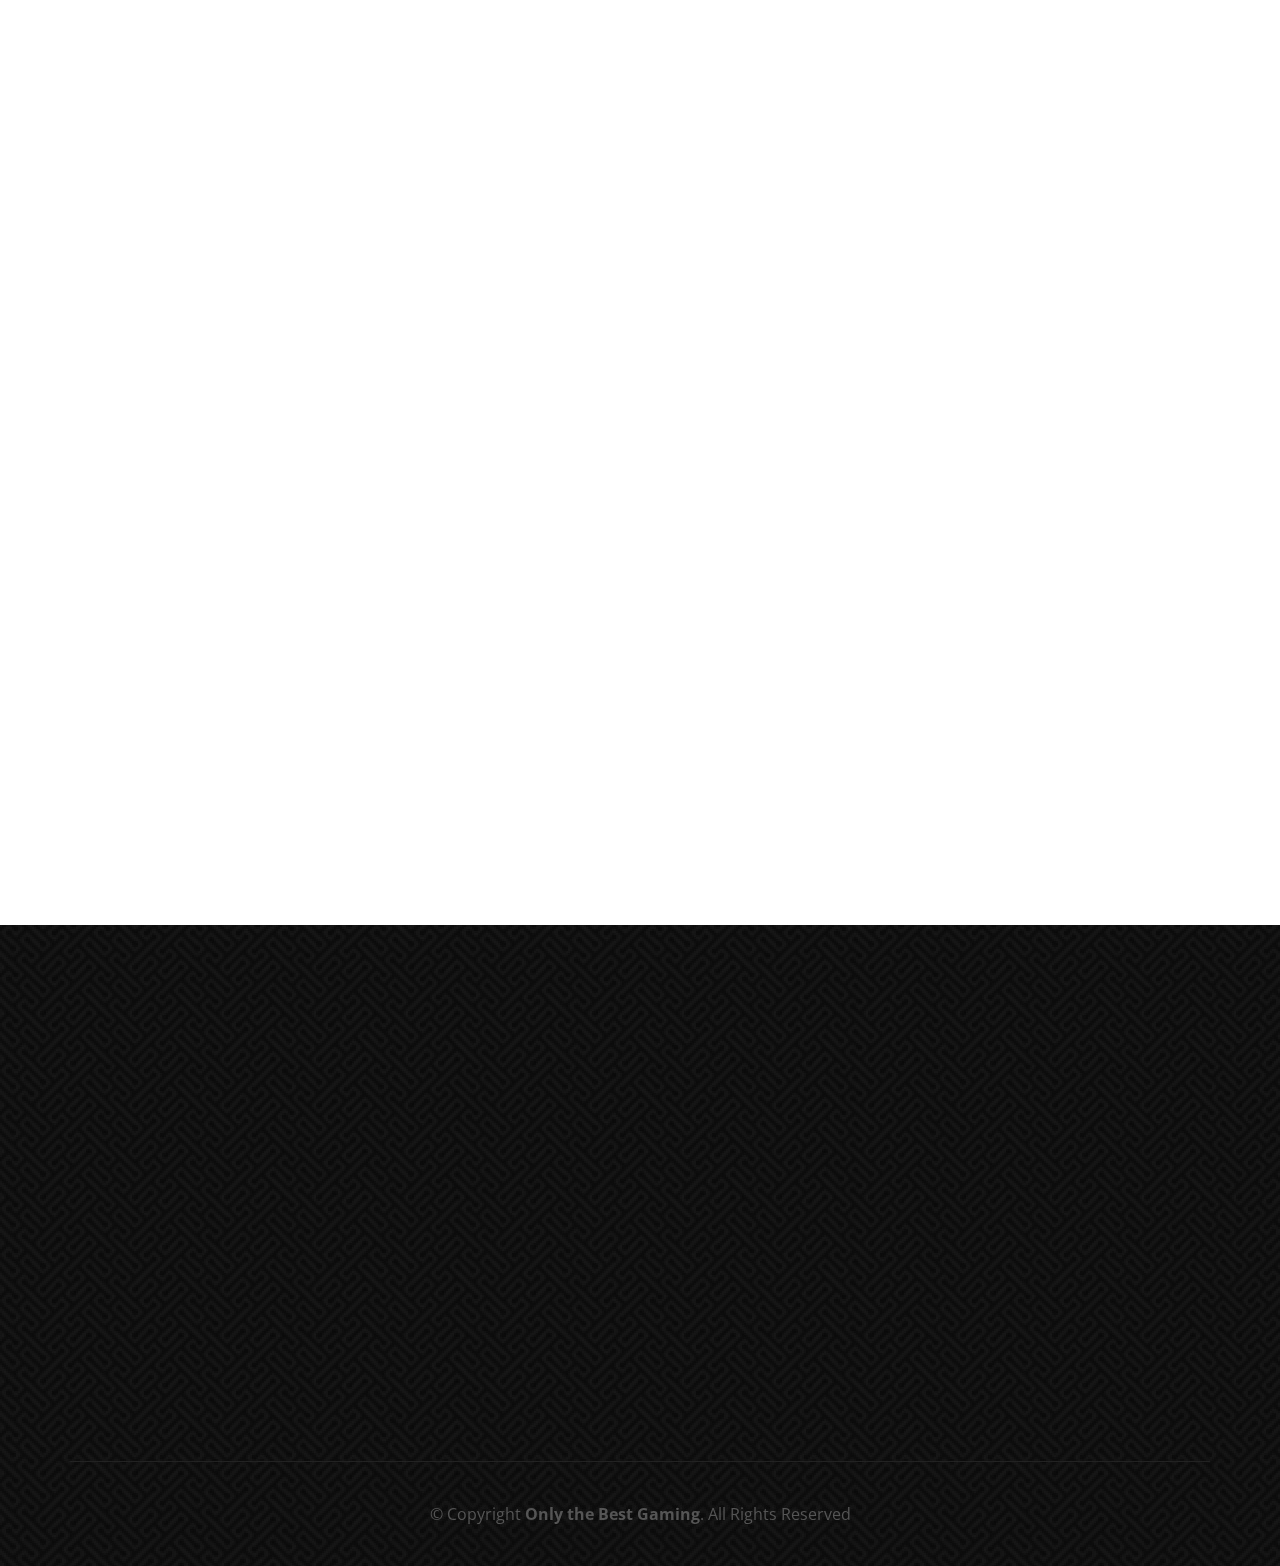
==== commit 3dfaa0a2: "added motion" ====
--- a/index.html
+++ b/index.html
@@ -38,7 +38,7 @@
     <div class="hero-container">
       <a href="index.html" class="hero-logo" data-aos="zoom-in"><img src="assets/img/hero-logo.png" alt=""></a>
       <h1 data-aos="zoom-in">Welcome to the OTB Family!</h1>
-      <ul class="p-0">
+      <ul class="p-0" data-aos="zoom-in">
         <li class="list-unstyled"><a
             href="https://link.clashofclans.com/en?action=OpenClanProfile&tag=8Q889922"> Only the Best</a></li>
         <li class="list-unstyled"><a
@@ -224,9 +224,9 @@
 
         <div class="row justify-content-center">
           <div class="col-lg-6">
-            <a href="#header" class="scrollto footer-logo"><img src="assets/img/hero-logo.png" alt=""></a>
+            <a href="#header" class="scrollto footer-logo" ><img data-aos="zoom-in" src="assets/img/hero-logo.png" alt=""></a>
             <!-- <h3>Only the Best</h3> -->
-            <ul class="p-0">
+            <ul class="p-0" data-aos="zoom-in">
               <li class="list-unstyled"><a
                   href="https://link.clashofclans.com/en?action=OpenClanProfile&tag=8Q889922"> Only the Best</a></li>
               <li class="list-unstyled"><a
@@ -244,7 +244,7 @@
           </div>
         </div>
 
-        <div class="social-links">
+        <div class="social-links" data-aos="fade-up">
           <a href="https://discord.gg/kuqMwWb7WV" target="_blank" class="twitter">Discord</a>
           <!-- <a href="https://docs.google.com/forms/d/e/1FAIpQLSfnlDtzx-nzLXwB00djKsaOv1Gpfk8N_duofvFCaslSAWH41A/viewform?usp=pp_url"
             target="_blank" class="join">Join Us</a> -->
